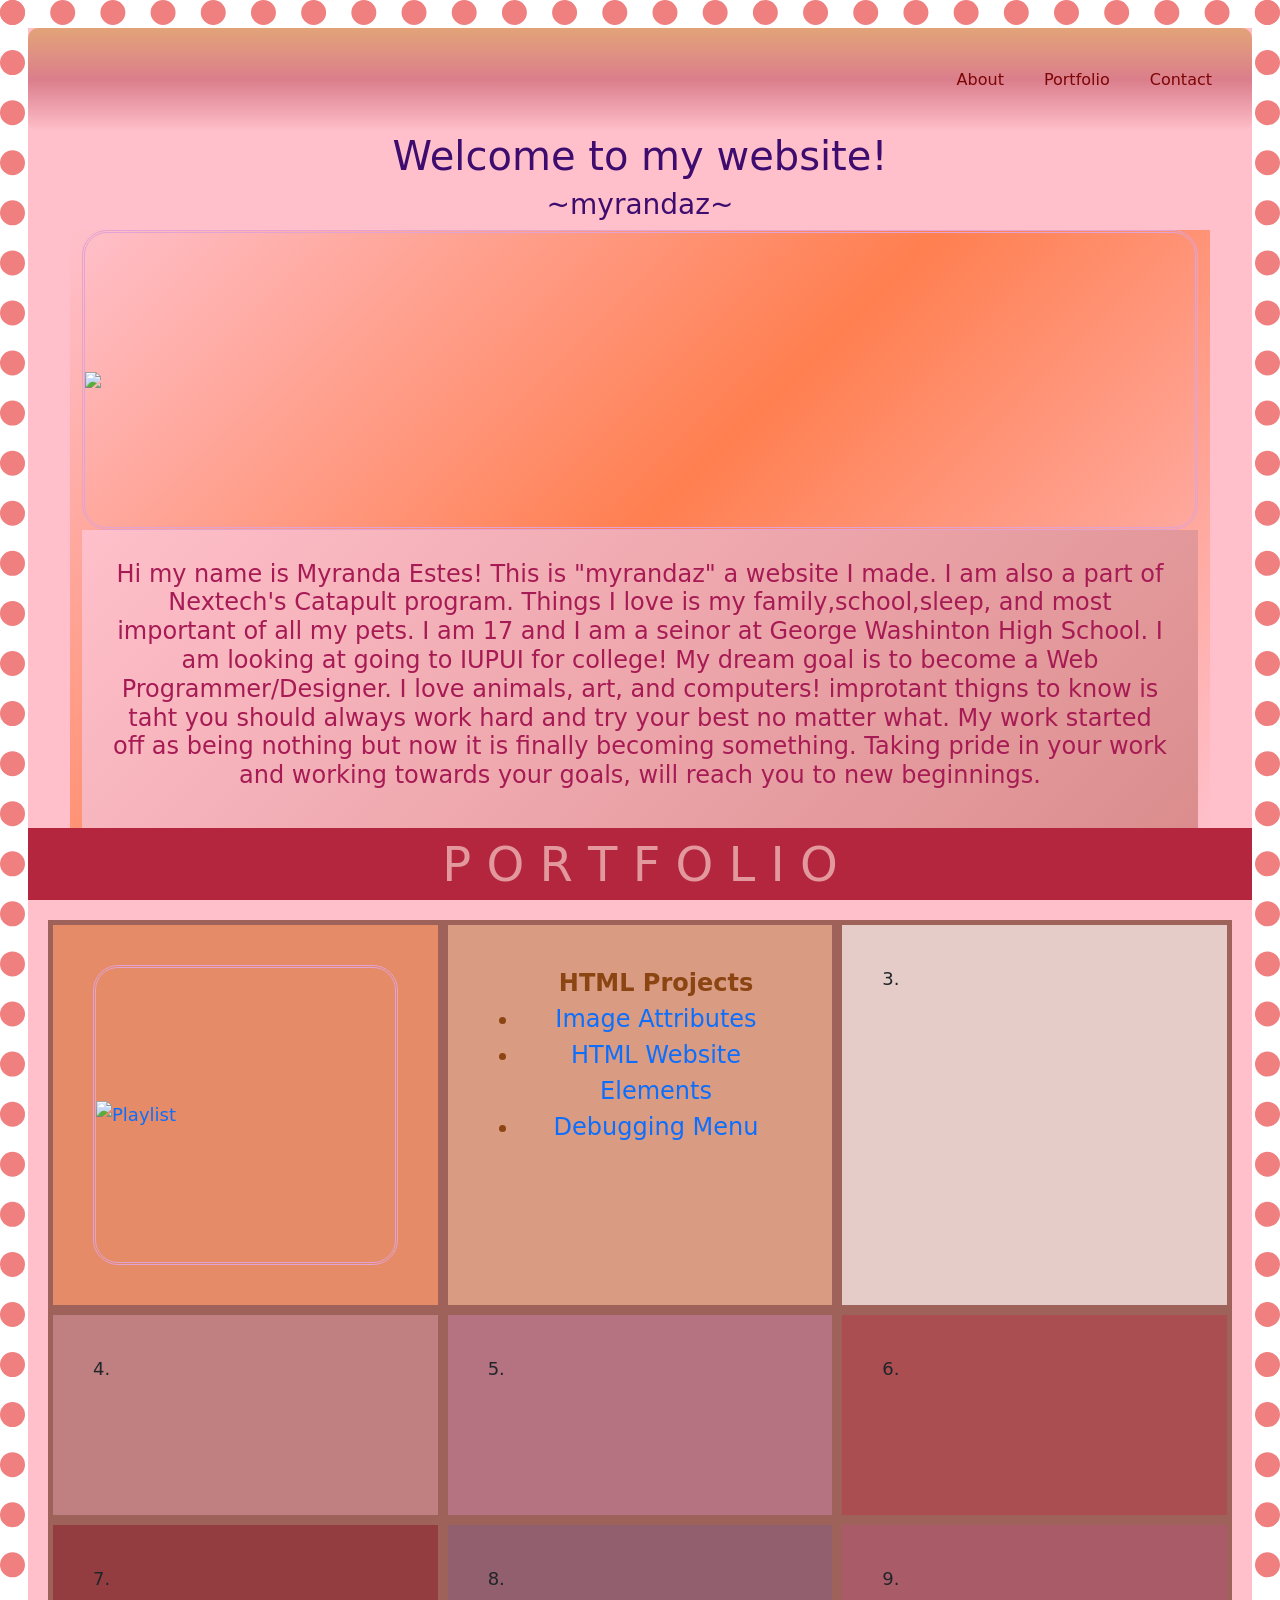
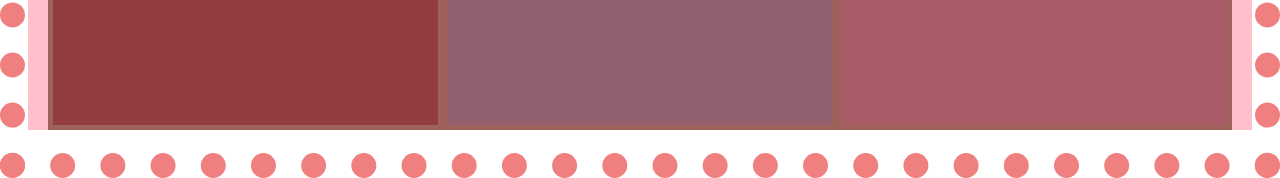
==== home.html @ a540222f "enter" ====
<!DOCTYPE html>
<html>
<head>
    <link rel="stylesheet" href="stylesheet.css">
<title>myrandaz</title>
<link rel = "icon" href = 
"https://i.imgur.com/0Gl696s.png" 
        type = "image/x-icon">
        <link href="https://cdn.jsdelivr.net/npm/bootstrap@5.0.2/dist/css/bootstrap.min.css" rel="stylesheet" integrity="sha384-EVSTQN3/azprG1Anm3QDgpJLIm9Nao0Yz1ztcQTwFspd3yD65VohhpuuCOmLASjC" crossorigin="anonymous">
        <style>A {text-decoration: none;} </style>
      </head>
<body>
  <div class="background">
    <div class="home-page">
      <nav>
        <a href="#about"><div class="header-words">About</div></a>
        <a href="#portfolio"><div class="header-words">Portfolio</div></a>
        <a href="#contact"><div class="header-words">Contact</div></a>
       </nav>
    <h1>Welcome to my website!</h1>
    <h3>~myrandaz~</h3>
        
      </div>

        <div class="container">
    
              <img src="https://i.imgur.com/tkz9PVh.jpg">
              <div class="text">
              <h4> Hi my name is Myranda Estes! This is "myrandaz" a website I made. 
                I am also a part of Nextech's Catapult program.
                Things I love is my family,school,sleep, and most important of all my pets. 
                I am 17 and I am a seinor at George Washinton High School. I am looking at going to IUPUI for college!
                My dream goal is to become a Web Programmer/Designer.
                I love animals, art, and computers!  improtant thigns to know is taht you should always work hard and try your best no matter what. 
              My work started off as being nothing but now it is finally becoming something. Taking pride in your work and working towards your goals, will reach you to new beginnings. </h4>
              </div>
              </div>
              </div>
      <div class="portfolio-section">
        <p>P O R T F O L I O</p>
        <div class="container-two">
          <div class="cell cell-1">
            <a href="https://www.youtube.com/watch?v=lTRiuFIWV54">
        <img alt="Playlist"src="https://i.imgur.com/UsMR8PT.jpg" >
            </a>
        </div>
          <div class="cell cell-2"> 
            <ul> <strong>HTML Projects</strong>

          <li>
            <a href="https://popcode.org/?snapshot=5f366d63-79a5-435c-89af-bb732b72ad87">
          Image Attributes</a>
          </li>

          <li>
            <a href="https://popcode.org/?snapshot=3b68b426-7062-4f3c-b532-d3f1c673c857">
            HTML Website Elements
            </a>
          </li>
          
          <li>
            <a href="https://popcode.org/?snapshot=555b7c1c-8a3a-4cf8-95a5-269b39387d71">Debugging Menu

            </a>
          </li>
        </ul>

        </div>
          <div class="cell cell-3">3.

        </div>
          <div class="cell cell-4">4.

        </div>
          <div class="cell cell-5">5.

        </div>
          <div class="cell cell-6">6.

        </div>
          <div class="cell cell-7">7.

        </div>
          <div class="cell cell-8">8.

        </div>
          <div class="cell cell-9">9.

          </div> 
        </div>
      </div>
      
</body>

</html>
---- stylesheet.css ----
html{
  background-image: url("https://i.imgur.com/crQ7R1w.jpg");
  margin: 0px;
  padding: 3px;
  border: 25px dotted lightcoral;
}
.background{
  background-color:pink ;
}
.home-page {
    text-align: center;
    background-color: pink;
    color: rgb(61, 12, 110);
}
.header-words{
  margin:20px;
  color:rgb(124, 6, 6);
}
nav{
  display:flex;
  justify-content:flex-end;
  padding: 20px;
  border-radius: 10px;
  background-image: linear-gradient(rgb(226, 163, 120), rgb(219, 126, 140), pink);
}
.container {
    width: 700px;
    background-image: linear-gradient(315deg, pink , coral ,pink);
}
.container-two {
  height: 90vh;
  margin: 20px;
  display: grid;
  grid-template-columns: 1fr 1fr 1fr;
  grid-template-rows: 1fr 1fr 1fr;
}
p{
  background-color: rgb(180, 38, 61);
  text-align: center;
  color: #e2989c;
  font-size: xxx-large;
}
.cell {
  font-size: large;
  text-align: left;
  padding: 40px;
}
  .text {
    color: rgb(167, 27, 85);
    padding: 30px;
    background-image: linear-gradient(315deg, #db8d8d ,pink );
    background-size: 100% ;
}
ul{
  font-size: x-large;
  color: saddlebrown;
}
li{
  color: saddlebrown;
}
h4{
    text-align: center;
  }
a{
  color: saddlebrown;
  }
img{
  height: 300px;
  top: 60%;
  margin-left: auto;
  margin-right: auto;
  display: block;
  align-content: center;
  border-radius: 25px;
  border: 3px double #e2a2d2;
}
.cell-1{
  background-color: rgb(230, 139, 103);
  border: 5px solid #9e625b;
}
.cell-2{
  background-color: #d99b82;
  border: 5px solid #9e625b;
  text-align:center;
}
  .cell-3{
  background-color: #e5ccc9;
  border: 5px solid #9e625b;
}
.cell-4{
  background-color: #c08081;
  border: 5px solid #9e625b;
}
.cell-5{
  background-color: #b57281;
  border: 5px solid #9e625b;
}
.cell-6{
  background-color: #ab4e52;
  border: 5px solid #9e625b;
}
.cell-7{
  background-color: #933d41;
  border: 5px solid #9e625b;
}
.cell-8{
  background-color: #915f6d;
  border: 5px solid #9e625b;
}
.cell-9{
  background-color: #a95c68;
  border: 5px solid #9e625b;
}
.portfolio-section{
  background-color:pink;
}
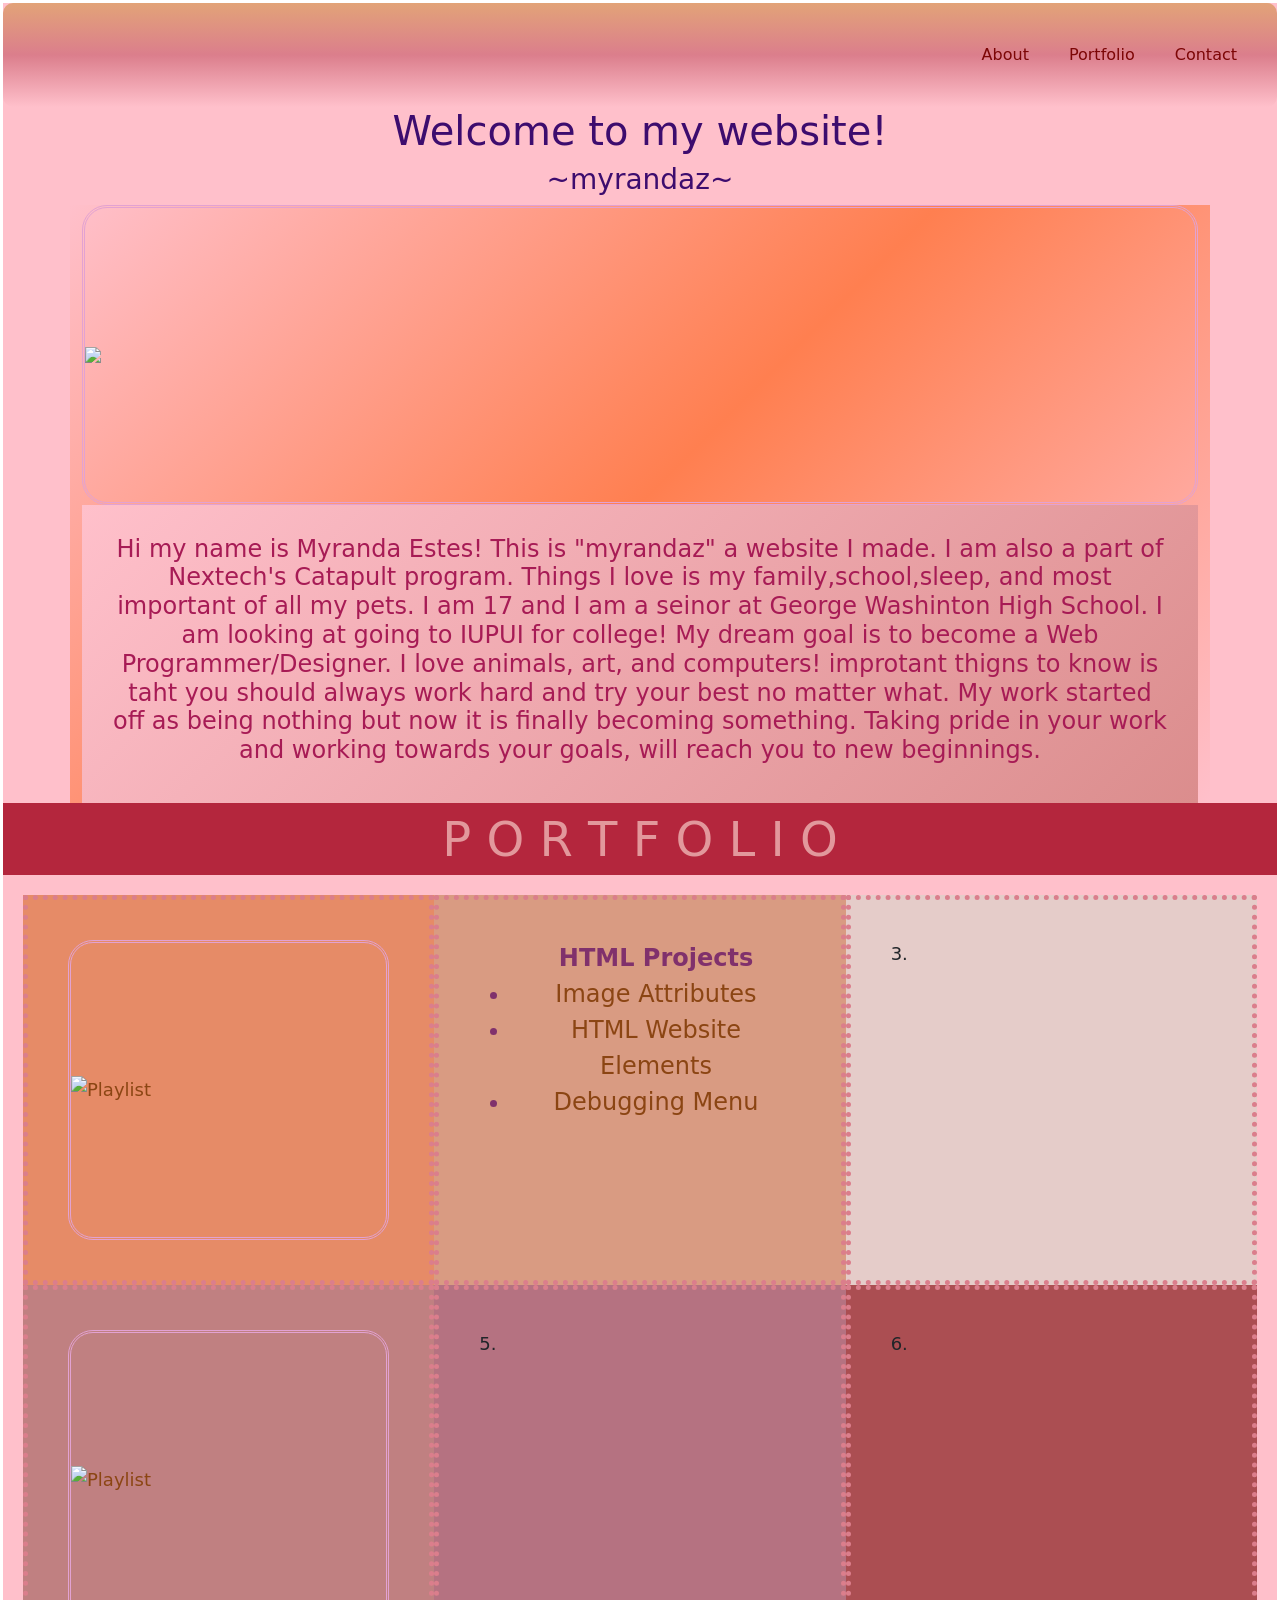
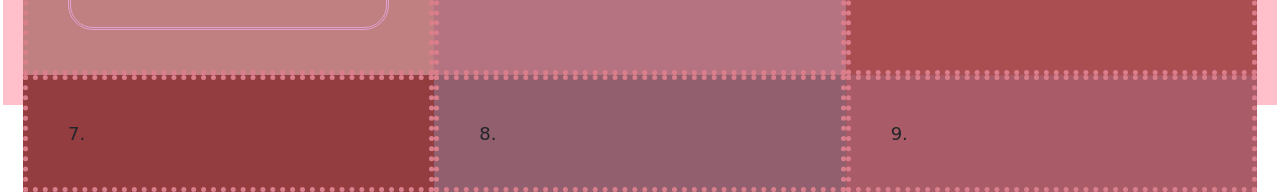
==== commit dc780c4a: "mainhtml" ====
--- a/home.html
+++ b/home.html
@@ -48,8 +48,7 @@
             <ul> <strong>HTML Projects</strong>
 
           <li>
-            <a href="https://popcode.org/?snapshot=5f366d63-79a5-435c-89af-bb732b72ad87">
-          Image Attributes</a>
+            <a href="https://popcode.org/?snapshot=5f366d63-79a5-435c-89af-bb732b72ad87">Image Attributes</a>
           </li>
 
           <li>
@@ -59,18 +58,21 @@
           </li>
           
           <li>
-            <a href="https://popcode.org/?snapshot=555b7c1c-8a3a-4cf8-95a5-269b39387d71">Debugging Menu
-
+            <a href="https://popcode.org/?snapshot=555b7c1c-8a3a-4cf8-95a5-269b39387d71">
+              Debugging Menu
             </a>
           </li>
+
         </ul>
 
         </div>
           <div class="cell cell-3">3.
 
         </div>
-          <div class="cell cell-4">4.
-
+          <div class="cell cell-4">
+            <a href="https://www.wrtv.com/news/working-for-you/west-side-neighborhood-clean-up-creates-pride?fbclid=IwAR2rVMX3-sv6-cWWGyT386QZzLonMWRMFLPQmi3bIcJMhSF-bCCXNyaGbOM">
+              <img alt="Playlist"src="https://i.imgur.com/iUW0lAx.jpg">
+            </a>
         </div>
           <div class="cell cell-5">5.
 
--- a/stylesheet.css
+++ b/stylesheet.css
@@ -1,8 +1,7 @@
-html{
+body{
   background-image: url("https://i.imgur.com/crQ7R1w.jpg");
   margin: 0px;
   padding: 3px;
-  border: 25px dotted lightcoral;
 }
 .background{
   background-color:pink ;
@@ -21,6 +20,7 @@
   justify-content:flex-end;
   padding: 20px;
   border-radius: 10px;
+  text-decoration: violet;
   background-image: linear-gradient(rgb(226, 163, 120), rgb(219, 126, 140), pink);
 }
 .container {
@@ -53,17 +53,18 @@
 }
 ul{
   font-size: x-large;
-  color: saddlebrown;
-}
-li{
-  color: saddlebrown;
+  color:#80316c
 }
 h4{
     text-align: center;
-  }
-a{
+}
+a:any-link{
   color: saddlebrown;
-  }
+}
+a:hover {
+  background-color: rgb(145, 94, 179);
+  text-decoration: none;
+}
 img{
   height: 300px;
   top: 60%;
@@ -76,40 +77,40 @@
 }
 .cell-1{
   background-color: rgb(230, 139, 103);
-  border: 5px solid #9e625b;
+  border: 5px dotted rgb(219, 126, 140);
 }
 .cell-2{
   background-color: #d99b82;
-  border: 5px solid #9e625b;
+  border: 5px dotted rgb(219, 126, 140);
   text-align:center;
 }
   .cell-3{
   background-color: #e5ccc9;
-  border: 5px solid #9e625b;
+  border: 5px dotted rgb(219, 126, 140);
 }
 .cell-4{
   background-color: #c08081;
-  border: 5px solid #9e625b;
+  border: 5px dotted rgb(219, 126, 140);
 }
 .cell-5{
   background-color: #b57281;
-  border: 5px solid #9e625b;
+  border: 5px dotted rgb(219, 126, 140);
 }
 .cell-6{
   background-color: #ab4e52;
-  border: 5px solid #9e625b;
+  border: 5px dotted rgb(219, 126, 140);
 }
 .cell-7{
   background-color: #933d41;
-  border: 5px solid #9e625b;
+  border: 5px dotted rgb(219, 126, 140);
 }
 .cell-8{
   background-color: #915f6d;
-  border: 5px solid #9e625b;
+  border: 5px dotted rgb(219, 126, 140);
 }
 .cell-9{
   background-color: #a95c68;
-  border: 5px solid #9e625b;
+  border: 5px dotted rgb(219, 126, 140);
 }
 .portfolio-section{
   background-color:pink;
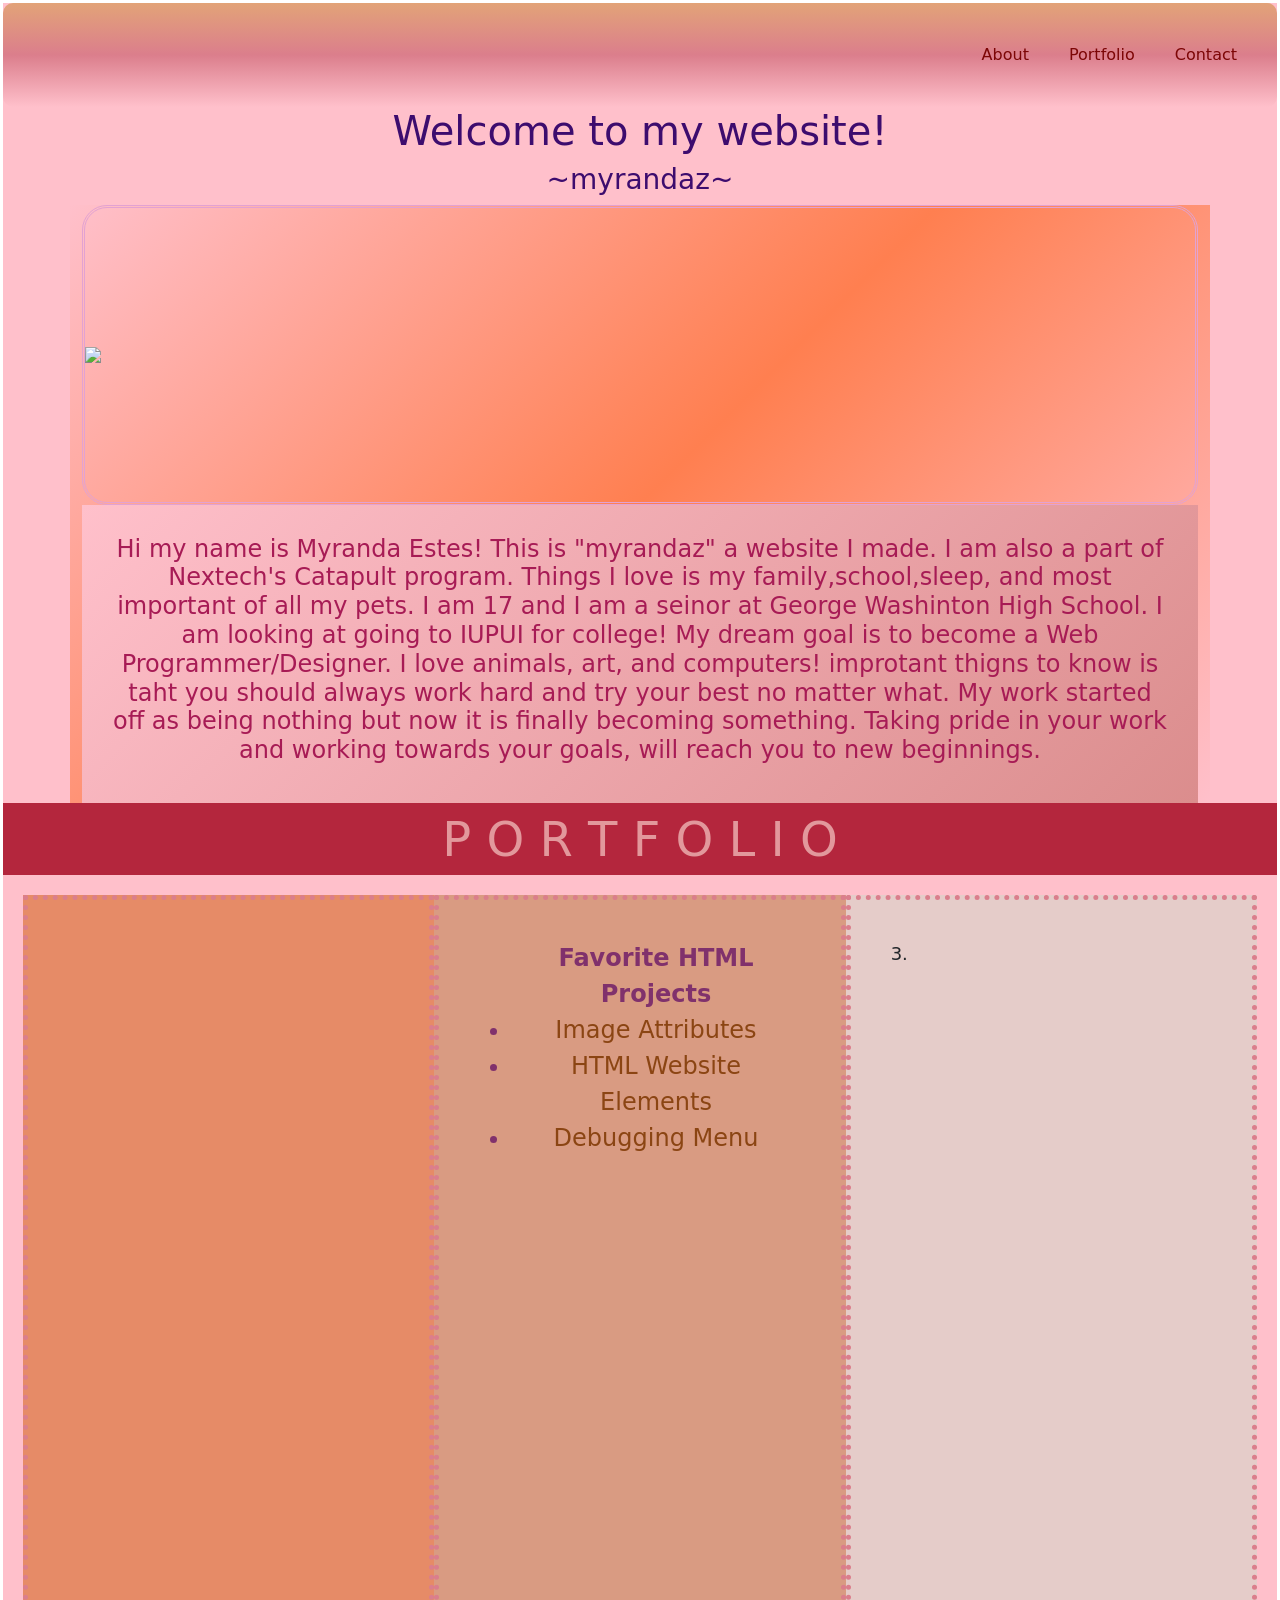
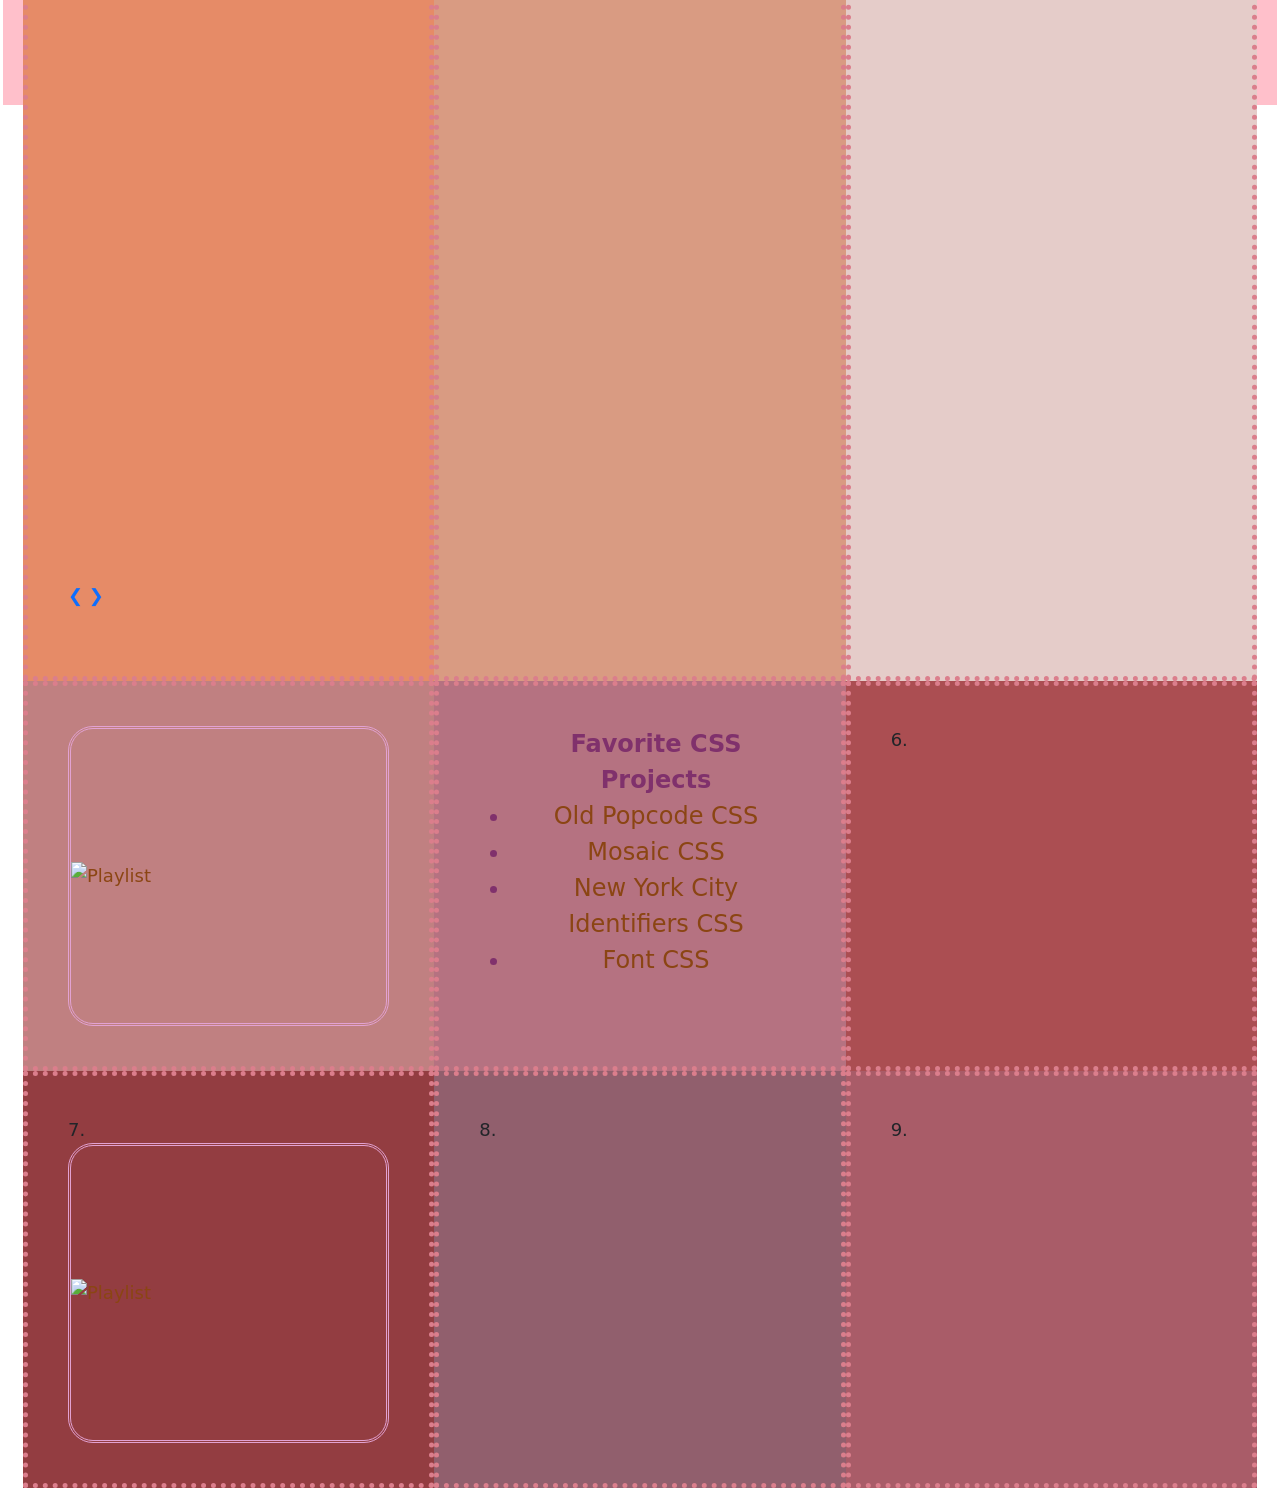
==== commit 14ffcd41: "enter htmlchange" ====
--- a/home.html
+++ b/home.html
@@ -40,12 +40,42 @@
         <p>P O R T F O L I O</p>
         <div class="container-two">
           <div class="cell cell-1">
-            <a href="https://www.youtube.com/watch?v=lTRiuFIWV54">
-        <img alt="Playlist"src="https://i.imgur.com/UsMR8PT.jpg" >
-            </a>
+            <div class="slideshow-container">
+
+              <!-- Full-width images with number and caption text -->
+              <div class="mySlides fade">
+                <div class="numbertext">1 / 3</div>
+                <img src="img1.jpg" style="width:100%">
+                <div class="text">Caption Text</div>
+              </div>
+            
+              <div class="mySlides fade">
+                <div class="numbertext">2 / 3</div>
+                <img src="img2.jpg" style="width:100%">
+                <div class="text">Caption Two</div>
+              </div>
+            
+              <div class="mySlides fade">
+                <div class="numbertext">3 / 3</div>
+                <img src="img3.jpg" style="width:100%">
+                <div class="text">Caption Three</div>
+              </div>
+            
+              <!-- Next and previous buttons -->
+              <a class="prev" onclick="plusSlides(-1)">&#10094;</a>
+              <a class="next" onclick="plusSlides(1)">&#10095;</a>
+            </div>
+            <br>
+            
+            <!-- The dots/circles -->
+            <div style="text-align:center">
+              <span class="dot" onclick="currentSlide(1)"></span>
+              <span class="dot" onclick="currentSlide(2)"></span>
+              <span class="dot" onclick="currentSlide(3)"></span>
+            </div>
         </div>
           <div class="cell cell-2"> 
-            <ul> <strong>HTML Projects</strong>
+            <ul> <strong>Favorite HTML Projects</strong>
 
           <li>
             <a href="https://popcode.org/?snapshot=5f366d63-79a5-435c-89af-bb732b72ad87">Image Attributes</a>
@@ -74,14 +104,40 @@
               <img alt="Playlist"src="https://i.imgur.com/iUW0lAx.jpg">
             </a>
         </div>
-          <div class="cell cell-5">5.
+          <div class="cell cell-5">
+              <ul> <strong>Favorite CSS Projects</strong>
+                <li>
+                    <a href="https://popcode.org/?snapshot=2b7e457d-1fcf-4eeb-ac23-b83a24b06d74">
+                    Old Popcode CSS
+                    </a>
+                </li>
 
+                <li>
+                  <a href="https://popcode.org/?snapshot=2311f643-0441-4799-bd4c-a7e14646da7b">
+                 Mosaic CSS
+                  </a>
+              </li>
+
+              <li>
+                <a href="https://popcode.org/?snapshot=5b7a7b02-9d25-4a9b-92ea-149fbff89348">
+               New York City Identifiers CSS
+                </a>
+            </li>
+
+            <li>
+              <a href="https://popcode.org/?snapshot=49654321-8aa4-461d-ac43-d5d2646a3ad9">
+             Font CSS
+              </a>
+          </li>
+              </ul>
         </div>
           <div class="cell cell-6">6.
 
         </div>
           <div class="cell cell-7">7.
-
+            <a href="https://www.youtube.com/watch?v=lTRiuFIWV54">
+              <img alt="Playlist"src="https://i.imgur.com/UsMR8PT.jpg" >
+                  </a>
         </div>
           <div class="cell cell-8">8.
 
--- a/stylesheet.css
+++ b/stylesheet.css
@@ -95,6 +95,7 @@
 .cell-5{
   background-color: #b57281;
   border: 5px dotted rgb(219, 126, 140);
+  text-align:center;
 }
 .cell-6{
   background-color: #ab4e52;
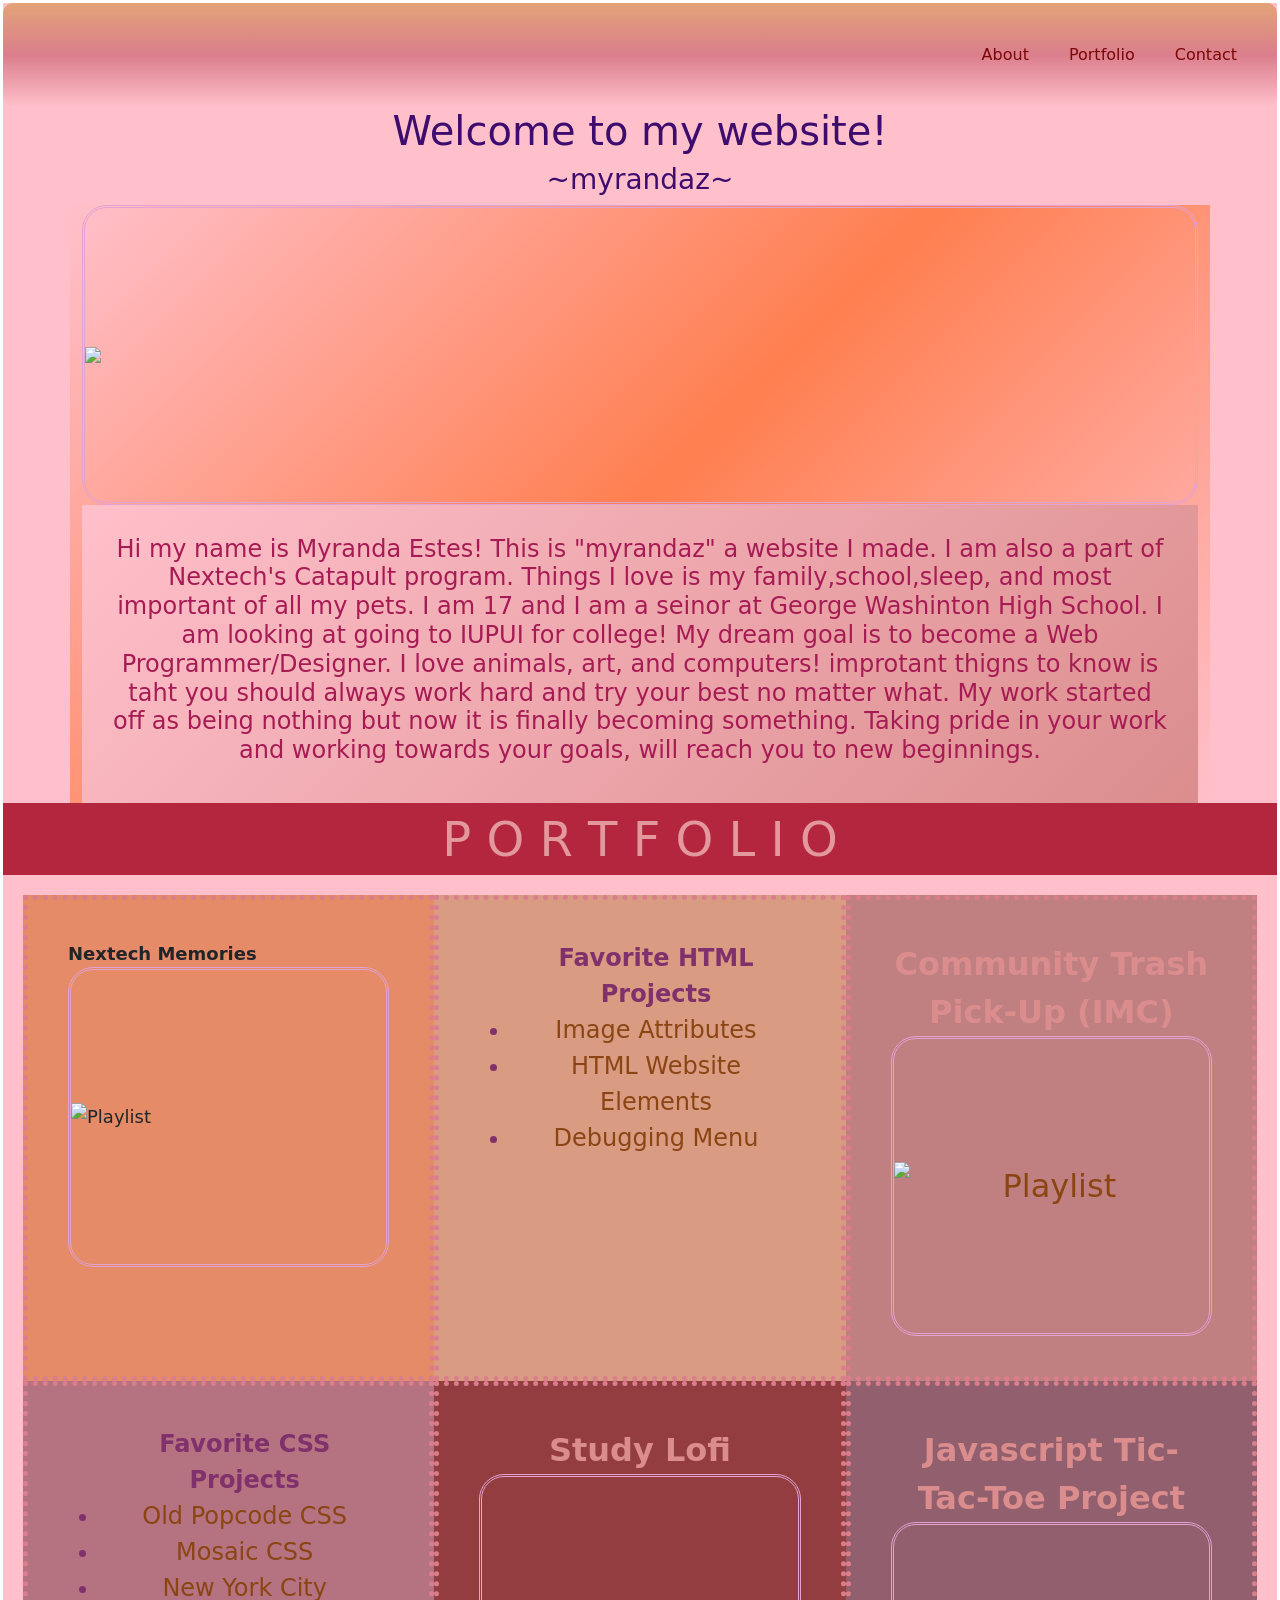
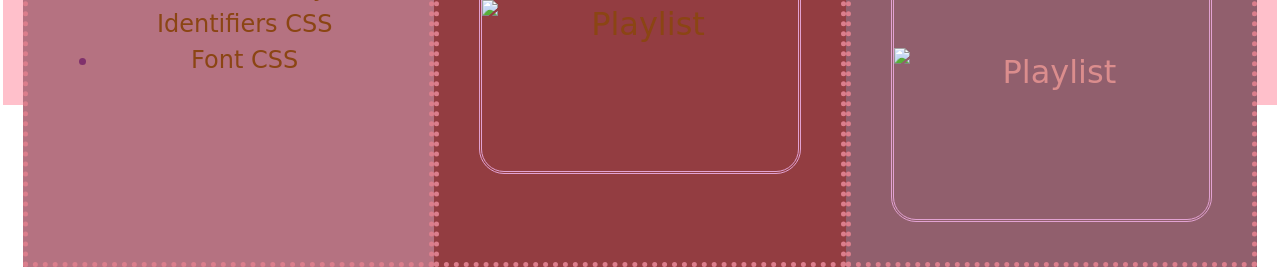
==== commit 285274d3: "html" ====
--- a/home.html
+++ b/home.html
@@ -40,39 +40,8 @@
         <p>P O R T F O L I O</p>
         <div class="container-two">
           <div class="cell cell-1">
-            <div class="slideshow-container">
-
-              <!-- Full-width images with number and caption text -->
-              <div class="mySlides fade">
-                <div class="numbertext">1 / 3</div>
-                <img src="img1.jpg" style="width:100%">
-                <div class="text">Caption Text</div>
-              </div>
-            
-              <div class="mySlides fade">
-                <div class="numbertext">2 / 3</div>
-                <img src="img2.jpg" style="width:100%">
-                <div class="text">Caption Two</div>
-              </div>
-            
-              <div class="mySlides fade">
-                <div class="numbertext">3 / 3</div>
-                <img src="img3.jpg" style="width:100%">
-                <div class="text">Caption Three</div>
-              </div>
-            
-              <!-- Next and previous buttons -->
-              <a class="prev" onclick="plusSlides(-1)">&#10094;</a>
-              <a class="next" onclick="plusSlides(1)">&#10095;</a>
-            </div>
-            <br>
-            
-            <!-- The dots/circles -->
-            <div style="text-align:center">
-              <span class="dot" onclick="currentSlide(1)"></span>
-              <span class="dot" onclick="currentSlide(2)"></span>
-              <span class="dot" onclick="currentSlide(3)"></span>
-            </div>
+            <strong>Nextech Memories</strong>
+            <img alt="Playlist"src="https://i.imgur.com/I9k0MIu.jpg" >
         </div>
           <div class="cell cell-2"> 
             <ul> <strong>Favorite HTML Projects</strong>
@@ -94,12 +63,11 @@
           </li>
 
         </ul>
-
+         
         </div>
-          <div class="cell cell-3">3.
-
-        </div>
+          
           <div class="cell cell-4">
+            <strong>Community Trash Pick-Up (IMC)</strong>
             <a href="https://www.wrtv.com/news/working-for-you/west-side-neighborhood-clean-up-creates-pride?fbclid=IwAR2rVMX3-sv6-cWWGyT386QZzLonMWRMFLPQmi3bIcJMhSF-bCCXNyaGbOM">
               <img alt="Playlist"src="https://i.imgur.com/iUW0lAx.jpg">
             </a>
@@ -130,21 +98,21 @@
               </a>
           </li>
               </ul>
+              
         </div>
-          <div class="cell cell-6">6.
-
-        </div>
-          <div class="cell cell-7">7.
+          
+          <div class="cell cell-7">
+            <strong>Study Lofi</strong>
             <a href="https://www.youtube.com/watch?v=lTRiuFIWV54">
               <img alt="Playlist"src="https://i.imgur.com/UsMR8PT.jpg" >
                   </a>
         </div>
-          <div class="cell cell-8">8.
-
+          <div class="cell cell-8">
+            <strong>Javascript Tic-Tac-Toe Project</strong>
+            <a href="https://popcode.org/?snapshot=aabe8593-0fe8-4438-9279-90ff80170da2"></a>
+              <img alt="Playlist"src="https://i.imgur.com/XIFmCCR.jpg" >
         </div>
-          <div class="cell cell-9">9.
-
-          </div> 
+          
         </div>
       </div>
       
--- a/stylesheet.css
+++ b/stylesheet.css
@@ -84,35 +84,35 @@
   border: 5px dotted rgb(219, 126, 140);
   text-align:center;
 }
-  .cell-3{
-  background-color: #e5ccc9;
-  border: 5px dotted rgb(219, 126, 140);
-}
 .cell-4{
   background-color: #c08081;
   border: 5px dotted rgb(219, 126, 140);
+  text-align:center;
+  font-size:xx-large;
+  color:#db8d8d;
 }
 .cell-5{
   background-color: #b57281;
   border: 5px dotted rgb(219, 126, 140);
   text-align:center;
-}
-.cell-6{
-  background-color: #ab4e52;
-  border: 5px dotted rgb(219, 126, 140);
+order: 5px dotted rgb(219, 126, 140);
 }
 .cell-7{
   background-color: #933d41;
   border: 5px dotted rgb(219, 126, 140);
+  text-align:center;
+  font-size:xx-large;
+  color:#db8d8d;
 }
 .cell-8{
   background-color: #915f6d;
   border: 5px dotted rgb(219, 126, 140);
+  text-align:center;
+  font-size:xx-large;
+  color:#db8d8d;
+
 }
-.cell-9{
-  background-color: #a95c68;
-  border: 5px dotted rgb(219, 126, 140);
-}
+
 .portfolio-section{
   background-color:pink;
 }
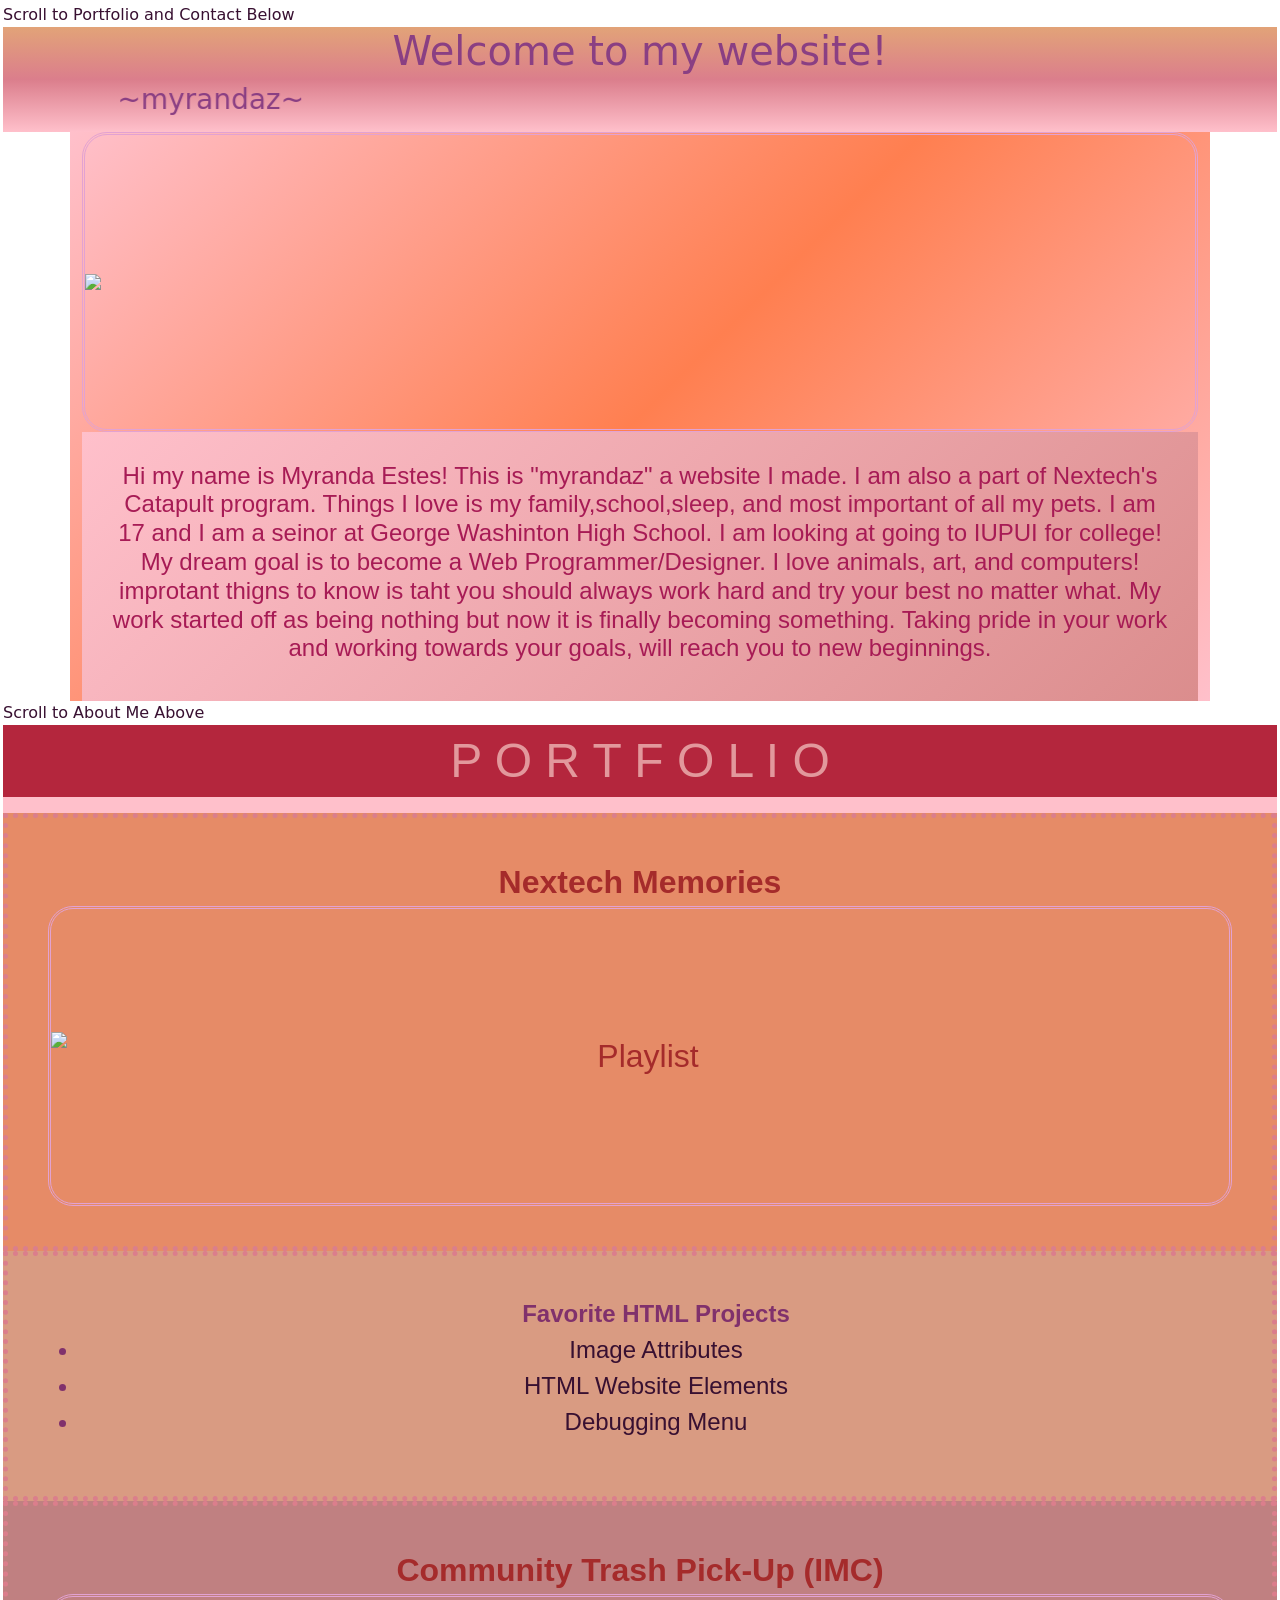
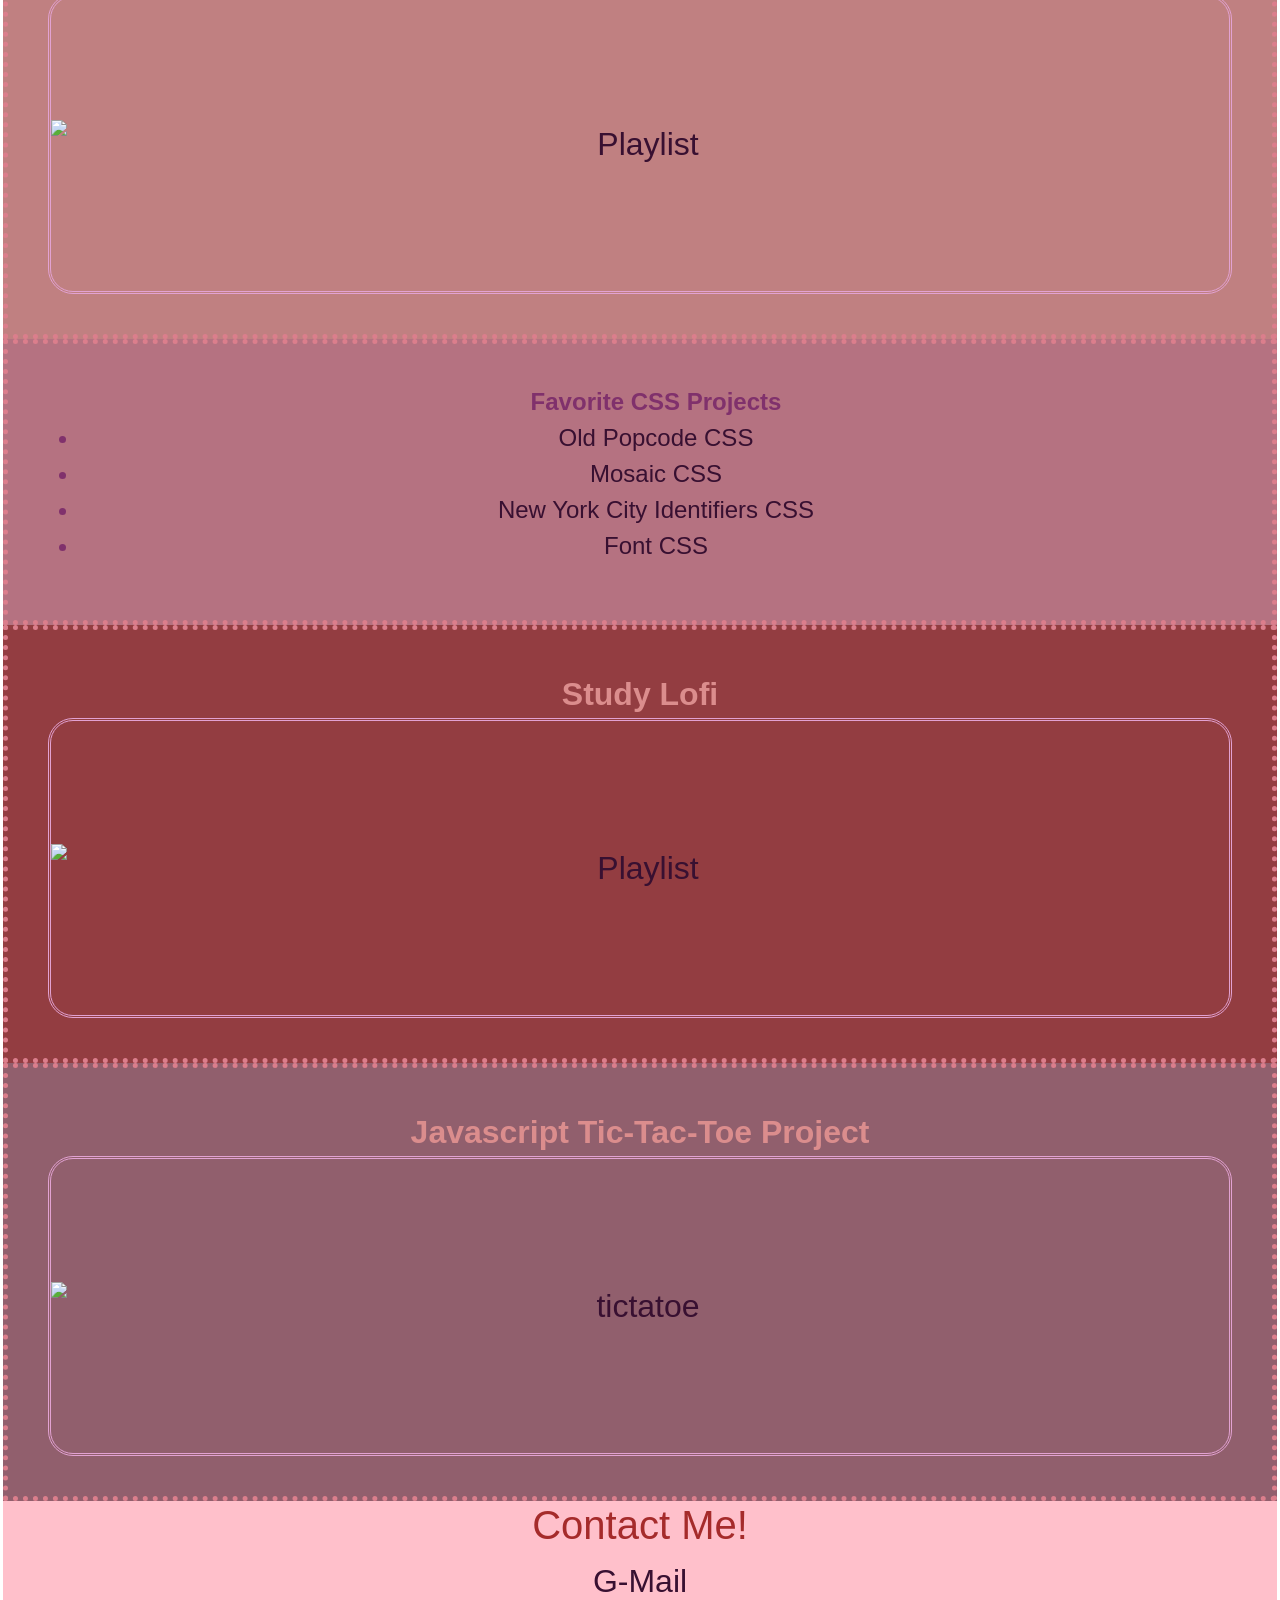
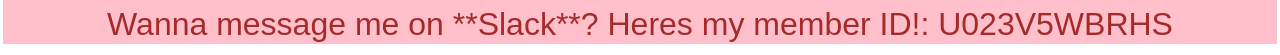
==== commit b8cf23d0: "FinalComitt" ====
--- a/home.html
+++ b/home.html
@@ -10,18 +10,14 @@
         <style>A {text-decoration: none;} </style>
       </head>
 <body>
+<div class="main" id="section1">
+  <a href="#section2">Scroll to Portfolio and Contact Below</a>
   <div class="background">
     <div class="home-page">
-      <nav>
-        <a href="#about"><div class="header-words">About</div></a>
-        <a href="#portfolio"><div class="header-words">Portfolio</div></a>
-        <a href="#contact"><div class="header-words">Contact</div></a>
-       </nav>
     <h1>Welcome to my website!</h1>
-    <h3>~myrandaz~</h3>
-        
+    <marquee behavior="scroll" direction="right" scrollamount="12"><h3>~myrandaz~</h3></marquee>
+  </div>
       </div>
-
         <div class="container">
     
               <img src="https://i.imgur.com/tkz9PVh.jpg">
@@ -33,12 +29,14 @@
                 My dream goal is to become a Web Programmer/Designer.
                 I love animals, art, and computers!  improtant thigns to know is taht you should always work hard and try your best no matter what. 
               My work started off as being nothing but now it is finally becoming something. Taking pride in your work and working towards your goals, will reach you to new beginnings. </h4>
+                  </div>
+                </div>
               </div>
-              </div>
-              </div>
+    <div class="main" id="section2">
+      <a href="#section1">Scroll to About Me Above</a>
       <div class="portfolio-section">
         <p>P O R T F O L I O</p>
-        <div class="container-two">
+        <div id="container-two">
           <div class="cell cell-1">
             <strong>Nextech Memories</strong>
             <img alt="Playlist"src="https://i.imgur.com/I9k0MIu.jpg" >
@@ -66,13 +64,13 @@
          
         </div>
           
-          <div class="cell cell-4">
+          <div class="cell cell-3">
             <strong>Community Trash Pick-Up (IMC)</strong>
             <a href="https://www.wrtv.com/news/working-for-you/west-side-neighborhood-clean-up-creates-pride?fbclid=IwAR2rVMX3-sv6-cWWGyT386QZzLonMWRMFLPQmi3bIcJMhSF-bCCXNyaGbOM">
               <img alt="Playlist"src="https://i.imgur.com/iUW0lAx.jpg">
             </a>
         </div>
-          <div class="cell cell-5">
+          <div class="cell cell-4">
               <ul> <strong>Favorite CSS Projects</strong>
                 <li>
                     <a href="https://popcode.org/?snapshot=2b7e457d-1fcf-4eeb-ac23-b83a24b06d74">
@@ -84,37 +82,45 @@
                   <a href="https://popcode.org/?snapshot=2311f643-0441-4799-bd4c-a7e14646da7b">
                  Mosaic CSS
                   </a>
-              </li>
+                </li>
 
-              <li>
+                <li>
                 <a href="https://popcode.org/?snapshot=5b7a7b02-9d25-4a9b-92ea-149fbff89348">
                New York City Identifiers CSS
                 </a>
-            </li>
+                </li>
 
             <li>
               <a href="https://popcode.org/?snapshot=49654321-8aa4-461d-ac43-d5d2646a3ad9">
              Font CSS
               </a>
-          </li>
+             </li>
               </ul>
               
         </div>
           
-          <div class="cell cell-7">
+          <div class="cell cell-5">
             <strong>Study Lofi</strong>
             <a href="https://www.youtube.com/watch?v=lTRiuFIWV54">
               <img alt="Playlist"src="https://i.imgur.com/UsMR8PT.jpg" >
                   </a>
         </div>
-          <div class="cell cell-8">
+          <div class="cell cell-6">
             <strong>Javascript Tic-Tac-Toe Project</strong>
-            <a href="https://popcode.org/?snapshot=aabe8593-0fe8-4438-9279-90ff80170da2"></a>
-              <img alt="Playlist"src="https://i.imgur.com/XIFmCCR.jpg" >
+            <a href="https://popcode.org/?snapshot=5cb12f91-19f5-4723-80b7-a93c39ced034">
+              <img alt="tictatoe"src="https://i.imgur.com/XIFmCCR.jpg">
+              </a>
         </div>
-          
+          <div class="contact">
+            <h1>Contact Me!</h1>
+            <a href="mailto:  myrandaestes2014@gmail.com">
+              G-Mail
+              </a>
+            <h2>Wanna message me on **Slack**? Heres my member ID!: U023V5WBRHS</h2>
+          </div>
         </div>
       </div>
+    </div>
       
 </body>
 
--- a/stylesheet.css
+++ b/stylesheet.css
@@ -1,44 +1,45 @@
 body{
-  background-image: url("https://i.imgur.com/crQ7R1w.jpg");
+  background-image: url("https://i.imgur.com/UAThK3d.jpg");
   margin: 0px;
+  background-size:300px;
   padding: 3px;
+}
+html{
+  scroll-behavior:initial;
 }
 .background{
   background-color:pink ;
 }
 .home-page {
     text-align: center;
-    background-color: pink;
-    color: rgb(61, 12, 110);
+    background-image: linear-gradient(rgb(226, 163, 120), rgb(219, 126, 140), pink);
+    color: rgb(138, 63, 131);
 }
 .header-words{
   margin:20px;
   color:rgb(124, 6, 6);
-}
-nav{
-  display:flex;
-  justify-content:flex-end;
-  padding: 20px;
-  border-radius: 10px;
-  text-decoration: violet;
-  background-image: linear-gradient(rgb(226, 163, 120), rgb(219, 126, 140), pink);
 }
 .container {
     width: 700px;
     background-image: linear-gradient(315deg, pink , coral ,pink);
 }
 .container-two {
-  height: 90vh;
   margin: 20px;
   display: grid;
-  grid-template-columns: 1fr 1fr 1fr;
-  grid-template-rows: 1fr 1fr 1fr;
+  grid-template-columns: fit-content(300px) fit-content(300px) 1fr;
+  box-sizing: border-box;
+  height: 100px;
+  width: 100px;
+  background-color: #915f6d;
+  padding: 10px;
+  
 }
 p{
   background-color: rgb(180, 38, 61);
   text-align: center;
   color: #e2989c;
   font-size: xxx-large;
+  font-family:'Varela Round', sans-serif;
 }
 .cell {
   font-size: large;
@@ -50,6 +51,7 @@
     padding: 30px;
     background-image: linear-gradient(315deg, #db8d8d ,pink );
     background-size: 100% ;
+    font-family:'Varela Round', sans-serif;
 }
 ul{
   font-size: x-large;
@@ -59,7 +61,7 @@
     text-align: center;
 }
 a:any-link{
-  color: saddlebrown;
+  color: rgb(56, 16, 49);
 }
 a:hover {
   background-color: rgb(145, 94, 179);
@@ -78,41 +80,56 @@
 .cell-1{
   background-color: rgb(230, 139, 103);
   border: 5px dotted rgb(219, 126, 140);
+  color:#a52b2b;
+  text-align:center;
+  font-size: xx-large;
+  font-family:'Varela Round', sans-serif;
 }
 .cell-2{
   background-color: #d99b82;
   border: 5px dotted rgb(219, 126, 140);
   text-align:center;
+  font-family:'Varela Round', sans-serif;
 }
-.cell-4{
+.cell-3{
   background-color: #c08081;
   border: 5px dotted rgb(219, 126, 140);
   text-align:center;
   font-size:xx-large;
-  color:#db8d8d;
+  color:#a52b2b;
+  font-family:'Varela Round', sans-serif;
 }
-.cell-5{
+.cell-4{
   background-color: #b57281;
   border: 5px dotted rgb(219, 126, 140);
   text-align:center;
-order: 5px dotted rgb(219, 126, 140);
+  border: 5px dotted rgb(219, 126, 140);
+  font-family:'Varela Round', sans-serif;
 }
-.cell-7{
+.cell-5{
   background-color: #933d41;
   border: 5px dotted rgb(219, 126, 140);
   text-align:center;
   font-size:xx-large;
+  font-family:'Varela Round', sans-serif;
   color:#db8d8d;
 }
-.cell-8{
+.cell-6{
   background-color: #915f6d;
   border: 5px dotted rgb(219, 126, 140);
   text-align:center;
   font-size:xx-large;
   color:#db8d8d;
-
+  font-family:'Varela Round', sans-serif;
 }
 
 .portfolio-section{
   background-color:pink;
+}
+.contact{
+  font-size:xx-large;
+  border: 5px white;
+  text-align: center;
+  font-family: sans-serif;
+  color:#a52b2b;
 }
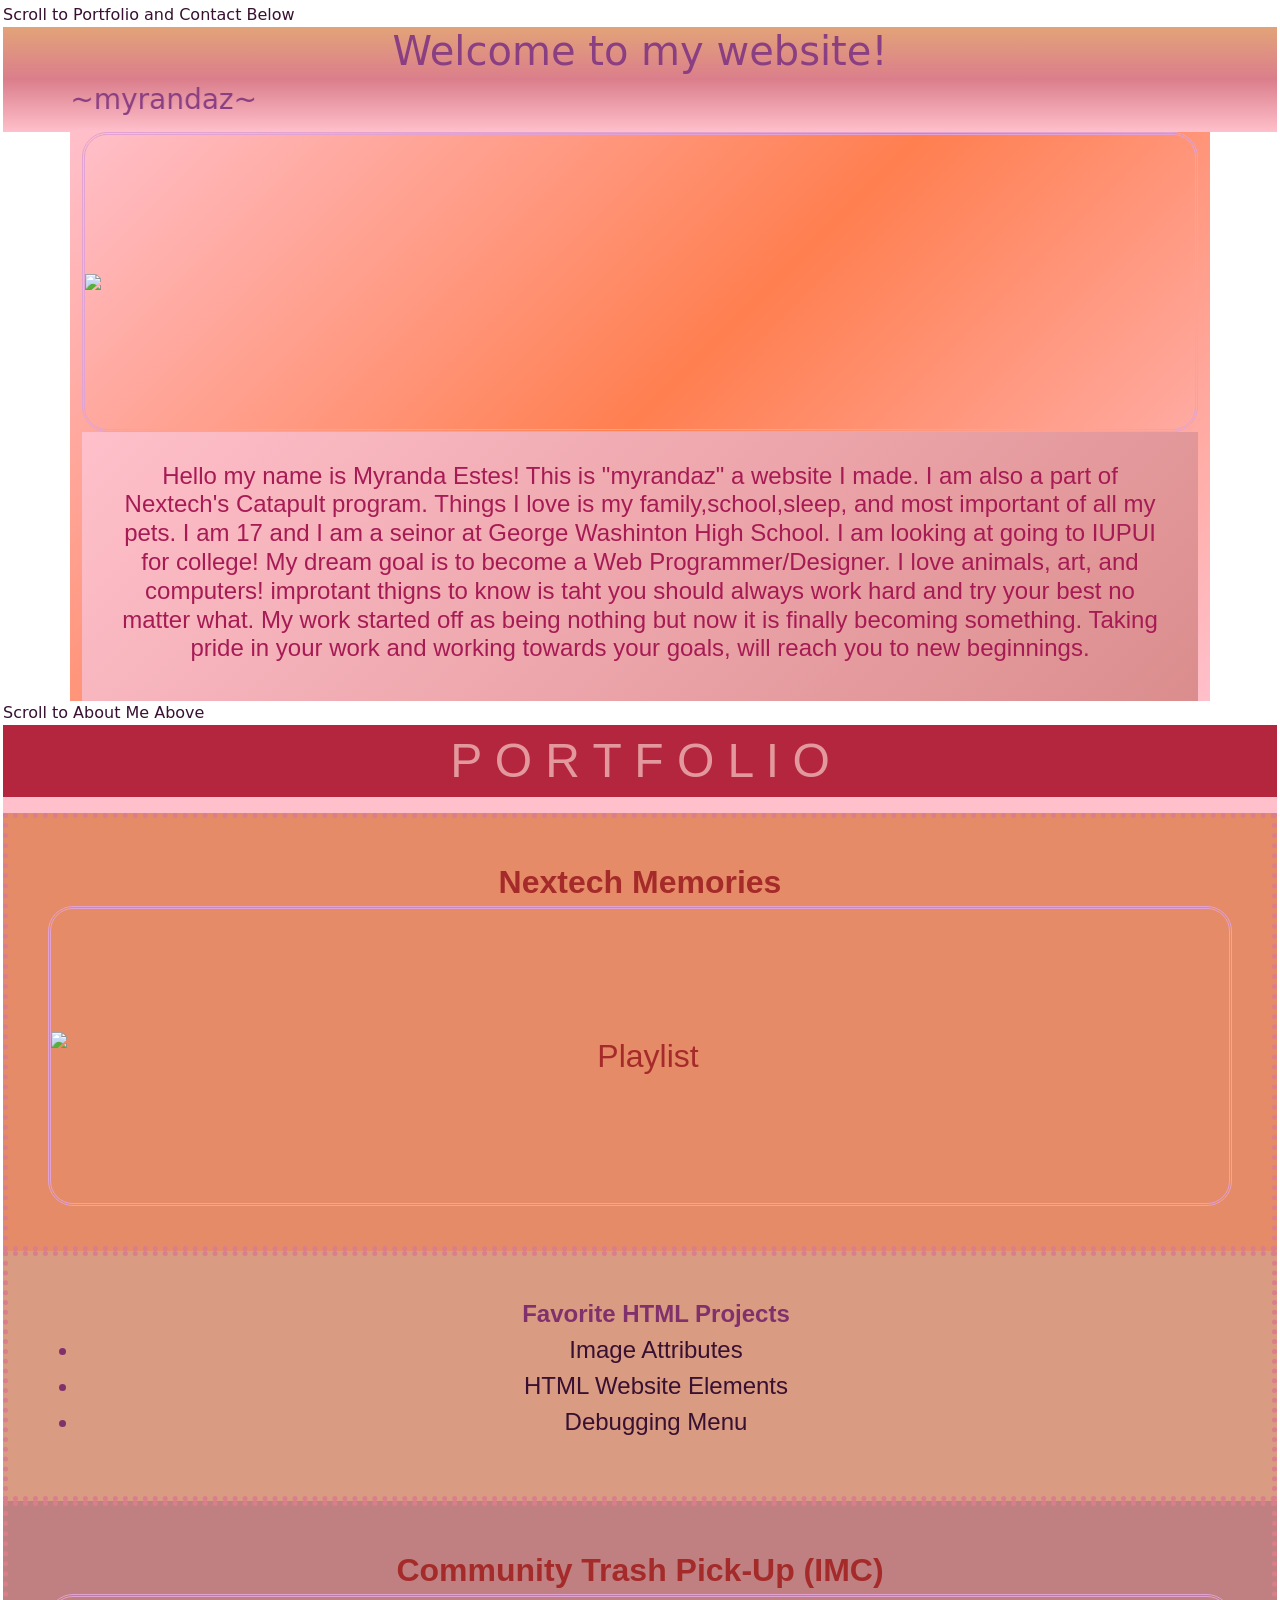
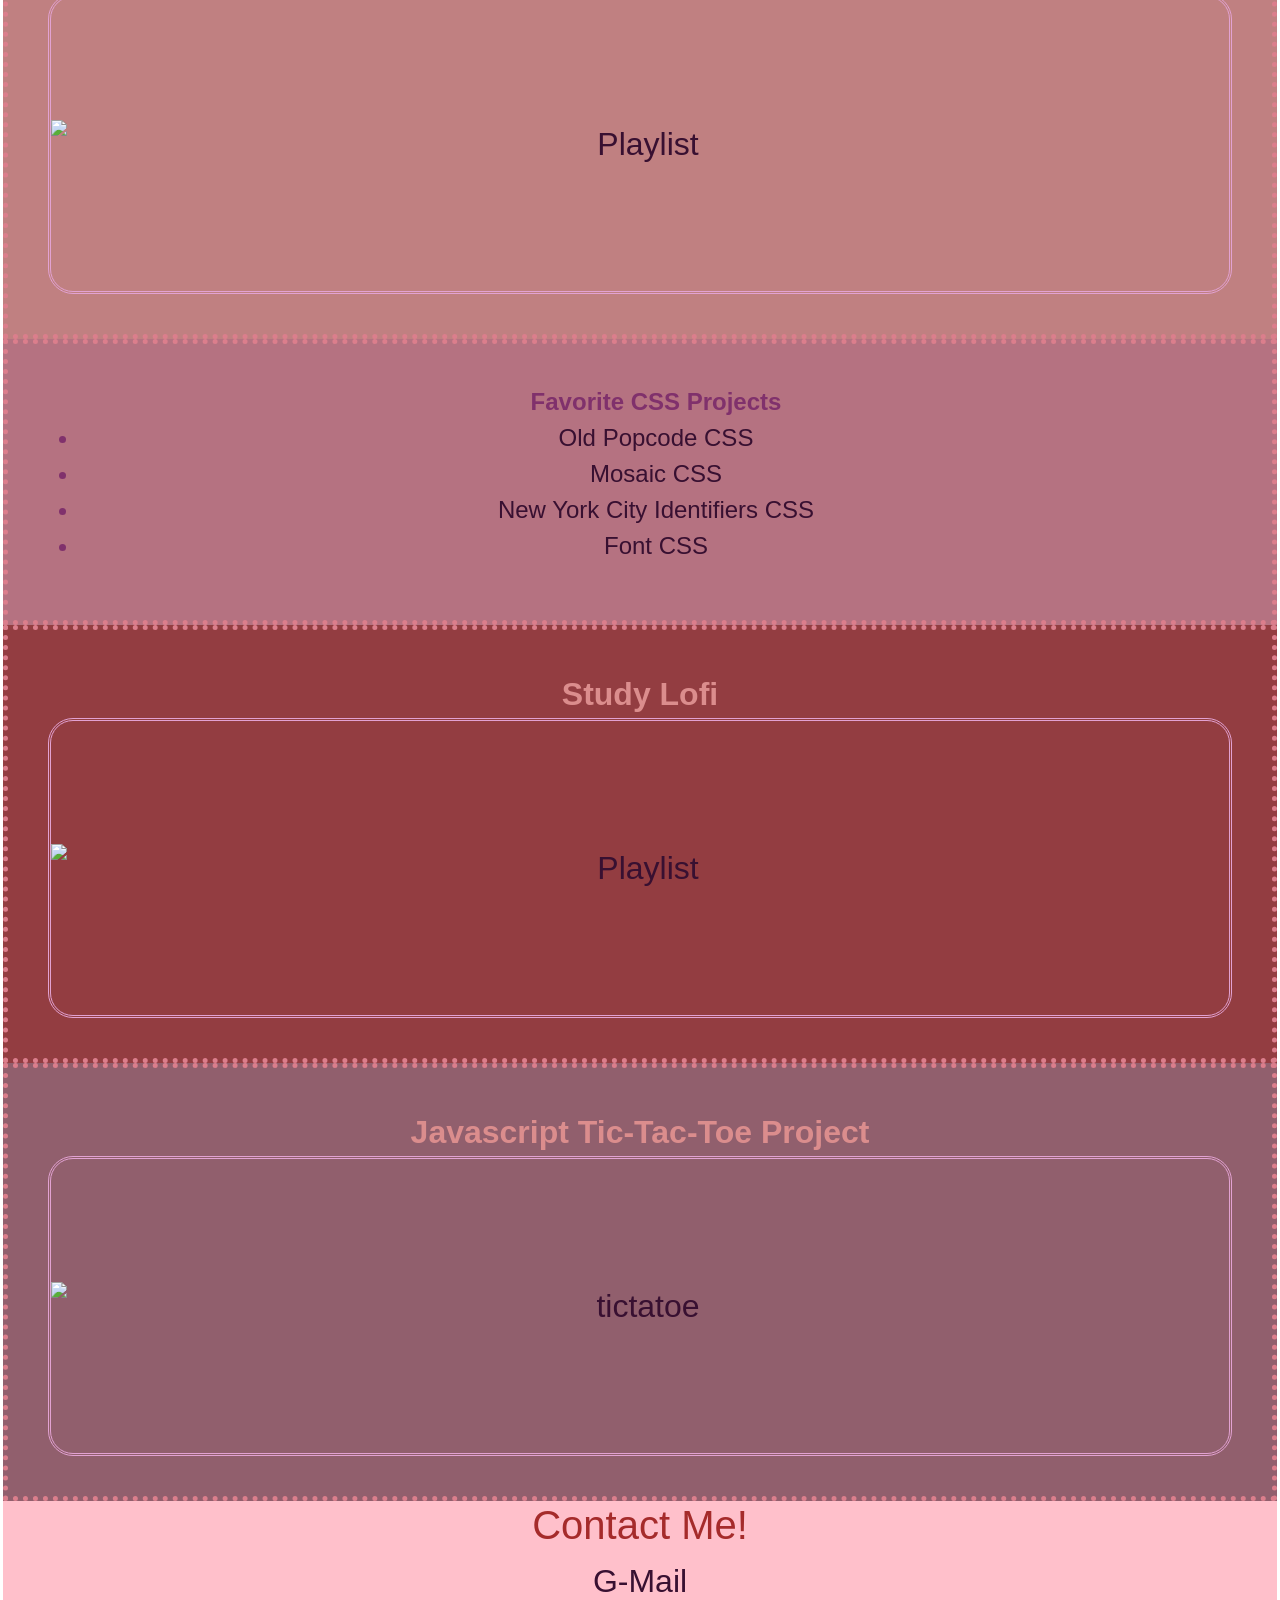
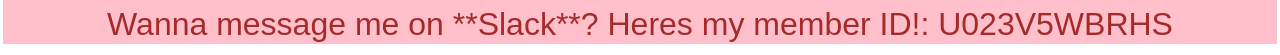
==== commit a30fd4c3: "enter" ====
--- a/home.html
+++ b/home.html
@@ -22,7 +22,7 @@
     
               <img src="https://i.imgur.com/tkz9PVh.jpg">
               <div class="text">
-              <h4> Hi my name is Myranda Estes! This is "myrandaz" a website I made. 
+              <h4> Hello my name is Myranda Estes! This is "myrandaz" a website I made. 
                 I am also a part of Nextech's Catapult program.
                 Things I love is my family,school,sleep, and most important of all my pets. 
                 I am 17 and I am a seinor at George Washinton High School. I am looking at going to IUPUI for college!
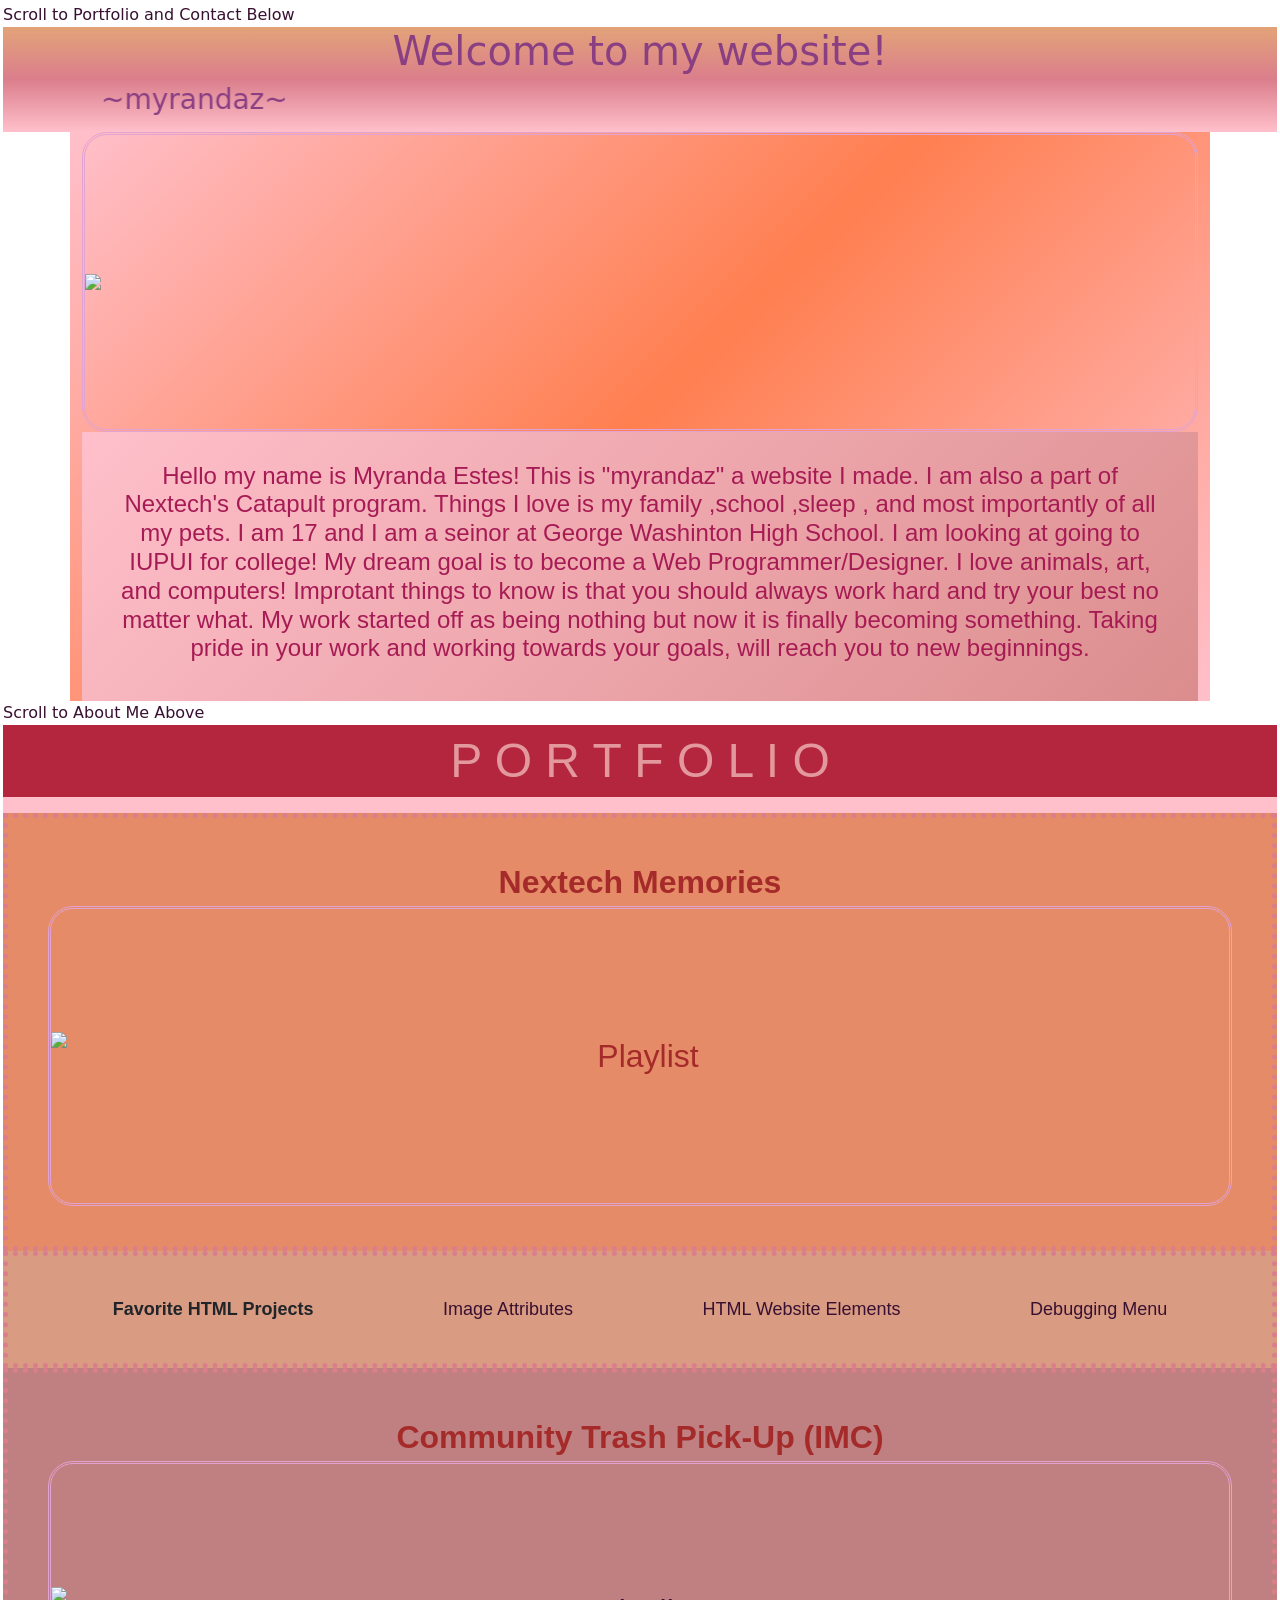
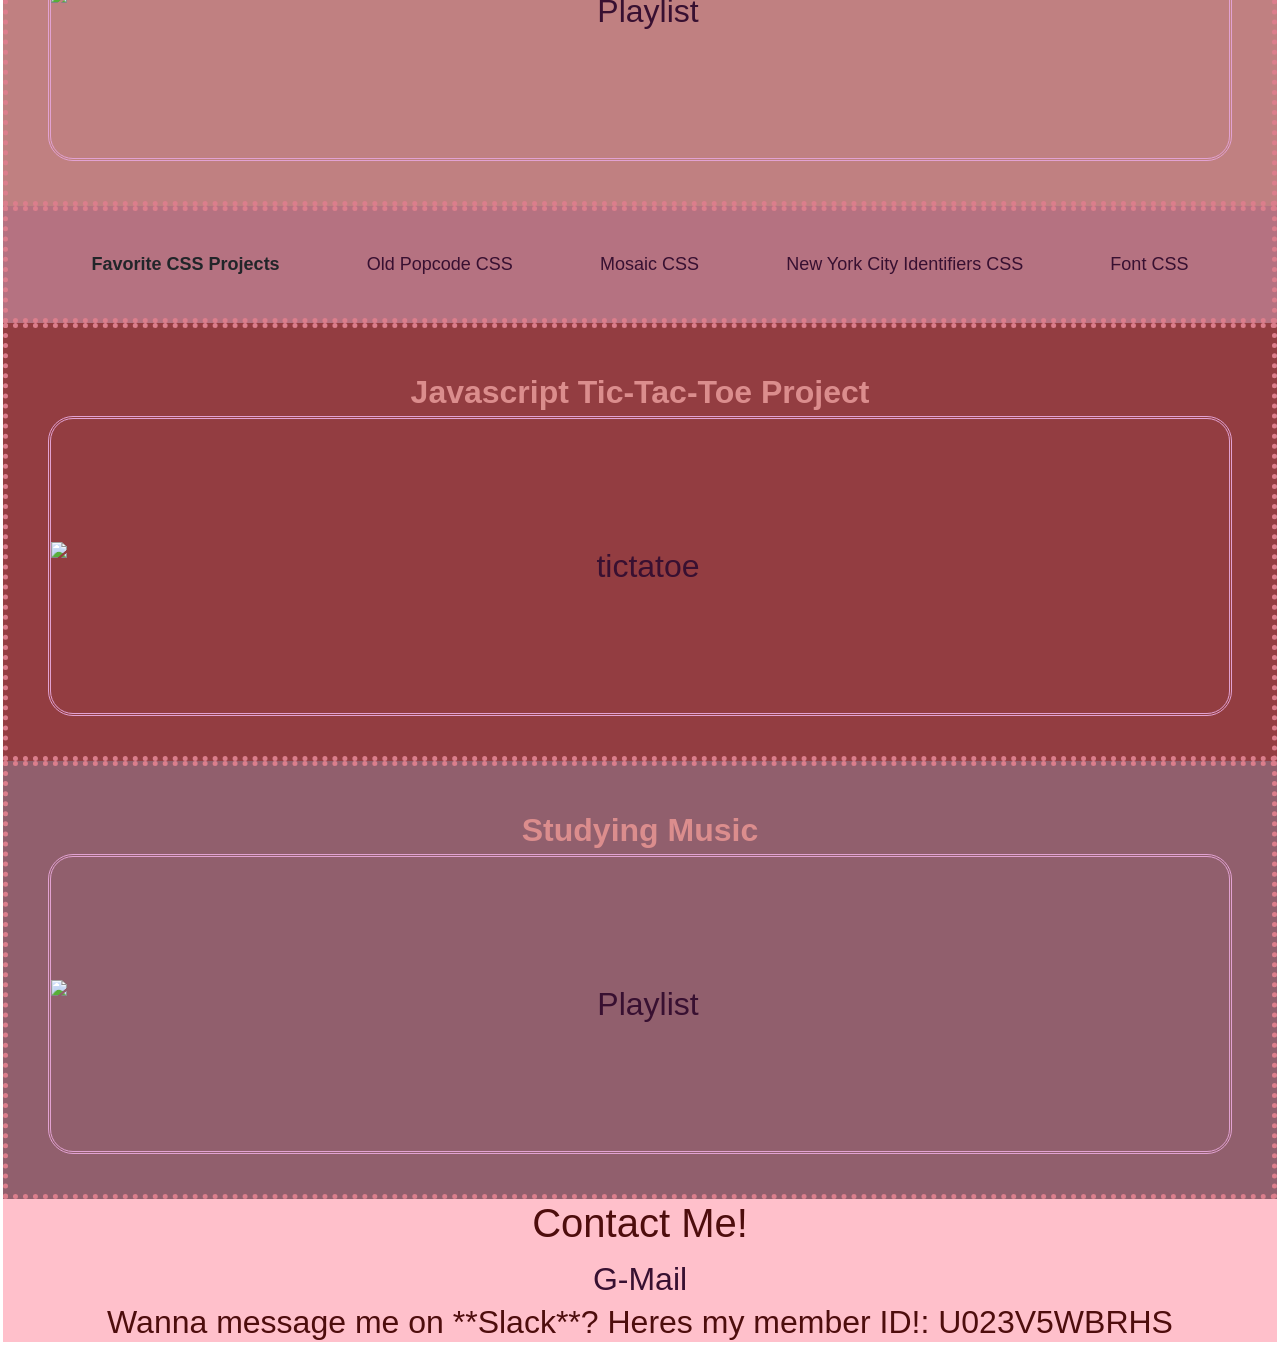
==== commit 669feadb: "Finalchange changes with html and grids with css" ====
--- a/home.html
+++ b/home.html
@@ -18,49 +18,44 @@
     <marquee behavior="scroll" direction="right" scrollamount="12"><h3>~myrandaz~</h3></marquee>
   </div>
       </div>
-        <div class="container">
+          <div class="container">
     
               <img src="https://i.imgur.com/tkz9PVh.jpg">
               <div class="text">
               <h4> Hello my name is Myranda Estes! This is "myrandaz" a website I made. 
                 I am also a part of Nextech's Catapult program.
-                Things I love is my family,school,sleep, and most important of all my pets. 
+                Things I love is my family ,school ,sleep , and most importantly of all my pets. 
                 I am 17 and I am a seinor at George Washinton High School. I am looking at going to IUPUI for college!
                 My dream goal is to become a Web Programmer/Designer.
-                I love animals, art, and computers!  improtant thigns to know is taht you should always work hard and try your best no matter what. 
-              My work started off as being nothing but now it is finally becoming something. Taking pride in your work and working towards your goals, will reach you to new beginnings. </h4>
+                I love animals, art, and computers!  Improtant things to know is that you should always work hard and try your best no matter what. 
+                My work started off as being nothing but now it is finally becoming something. 
+                Taking pride in your work and working towards your goals, will reach you to new beginnings. </h4>
                   </div>
                 </div>
               </div>
-    <div class="main" id="section2">
+      <div class="main" id="section2">
       <a href="#section1">Scroll to About Me Above</a>
       <div class="portfolio-section">
-        <p>P O R T F O L I O</p>
-        <div id="container-two">
-          <div class="cell cell-1">
+      <p>P O R T F O L I O</p>
+      <div id="container-two">
+      <div class="cell cell-1">
             <strong>Nextech Memories</strong>
             <img alt="Playlist"src="https://i.imgur.com/I9k0MIu.jpg" >
-        </div>
+      </div>
           <div class="cell cell-2"> 
-            <ul> <strong>Favorite HTML Projects</strong>
+           <strong>Favorite HTML Projects</strong>
 
-          <li>
+         
             <a href="https://popcode.org/?snapshot=5f366d63-79a5-435c-89af-bb732b72ad87">Image Attributes</a>
-          </li>
-
-          <li>
+         
             <a href="https://popcode.org/?snapshot=3b68b426-7062-4f3c-b532-d3f1c673c857">
             HTML Website Elements
             </a>
-          </li>
           
-          <li>
             <a href="https://popcode.org/?snapshot=555b7c1c-8a3a-4cf8-95a5-269b39387d71">
               Debugging Menu
             </a>
-          </li>
-
-        </ul>
+          
          
         </div>
           
@@ -71,45 +66,37 @@
             </a>
         </div>
           <div class="cell cell-4">
-              <ul> <strong>Favorite CSS Projects</strong>
-                <li>
+               <strong>Favorite CSS Projects</strong>
+                
                     <a href="https://popcode.org/?snapshot=2b7e457d-1fcf-4eeb-ac23-b83a24b06d74">
-                    Old Popcode CSS
+                  Old Popcode CSS
                     </a>
-                </li>
-
-                <li>
+      
                   <a href="https://popcode.org/?snapshot=2311f643-0441-4799-bd4c-a7e14646da7b">
                  Mosaic CSS
                   </a>
-                </li>
-
-                <li>
                 <a href="https://popcode.org/?snapshot=5b7a7b02-9d25-4a9b-92ea-149fbff89348">
                New York City Identifiers CSS
                 </a>
-                </li>
-
-            <li>
-              <a href="https://popcode.org/?snapshot=49654321-8aa4-461d-ac43-d5d2646a3ad9">
+               
+                <a href="https://popcode.org/?snapshot=49654321-8aa4-461d-ac43-d5d2646a3ad9">
              Font CSS
-              </a>
-             </li>
-              </ul>
+                </a>
+             
               
         </div>
           
           <div class="cell cell-5">
-            <strong>Study Lofi</strong>
-            <a href="https://www.youtube.com/watch?v=lTRiuFIWV54">
-              <img alt="Playlist"src="https://i.imgur.com/UsMR8PT.jpg" >
-                  </a>
-        </div>
-          <div class="cell cell-6">
             <strong>Javascript Tic-Tac-Toe Project</strong>
             <a href="https://popcode.org/?snapshot=5cb12f91-19f5-4723-80b7-a93c39ced034">
               <img alt="tictatoe"src="https://i.imgur.com/XIFmCCR.jpg">
               </a>
+        </div>
+          <div class="cell cell-6">
+            <strong>Studying Music</strong>
+              <a href="https://www.youtube.com/watch?v=lTRiuFIWV54">
+                <img alt="Playlist"src="https://i.imgur.com/UsMR8PT.jpg" >
+                    </a>
         </div>
           <div class="contact">
             <h1>Contact Me!</h1>
--- a/stylesheet.css
+++ b/stylesheet.css
@@ -90,6 +90,8 @@
   border: 5px dotted rgb(219, 126, 140);
   text-align:center;
   font-family:'Varela Round', sans-serif;
+  display:flex;
+  justify-content: space-around;
 }
 .cell-3{
   background-color: #c08081;
@@ -105,6 +107,8 @@
   text-align:center;
   border: 5px dotted rgb(219, 126, 140);
   font-family:'Varela Round', sans-serif;
+  display:flex;
+  justify-content: space-around;
 }
 .cell-5{
   background-color: #933d41;
@@ -131,5 +135,5 @@
   border: 5px white;
   text-align: center;
   font-family: sans-serif;
-  color:#a52b2b;
+  color:#4e0d0d;
 }
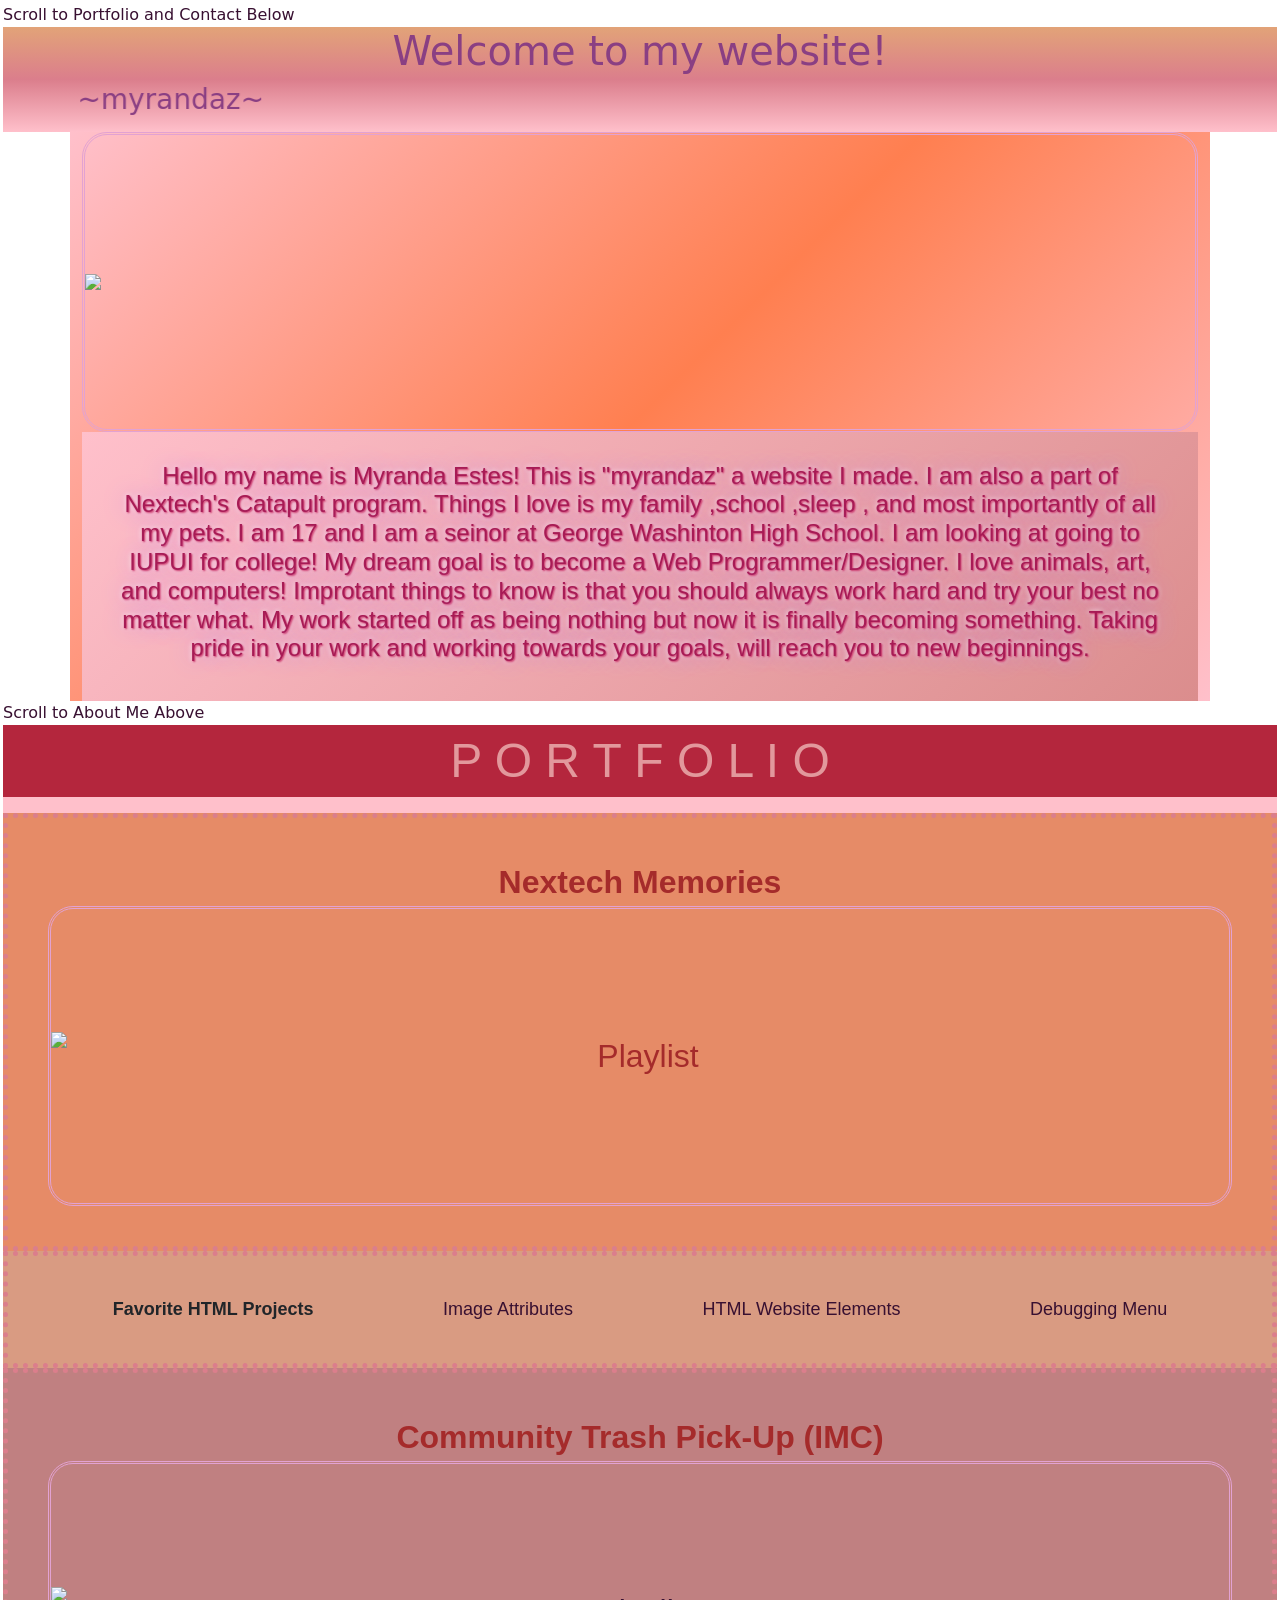
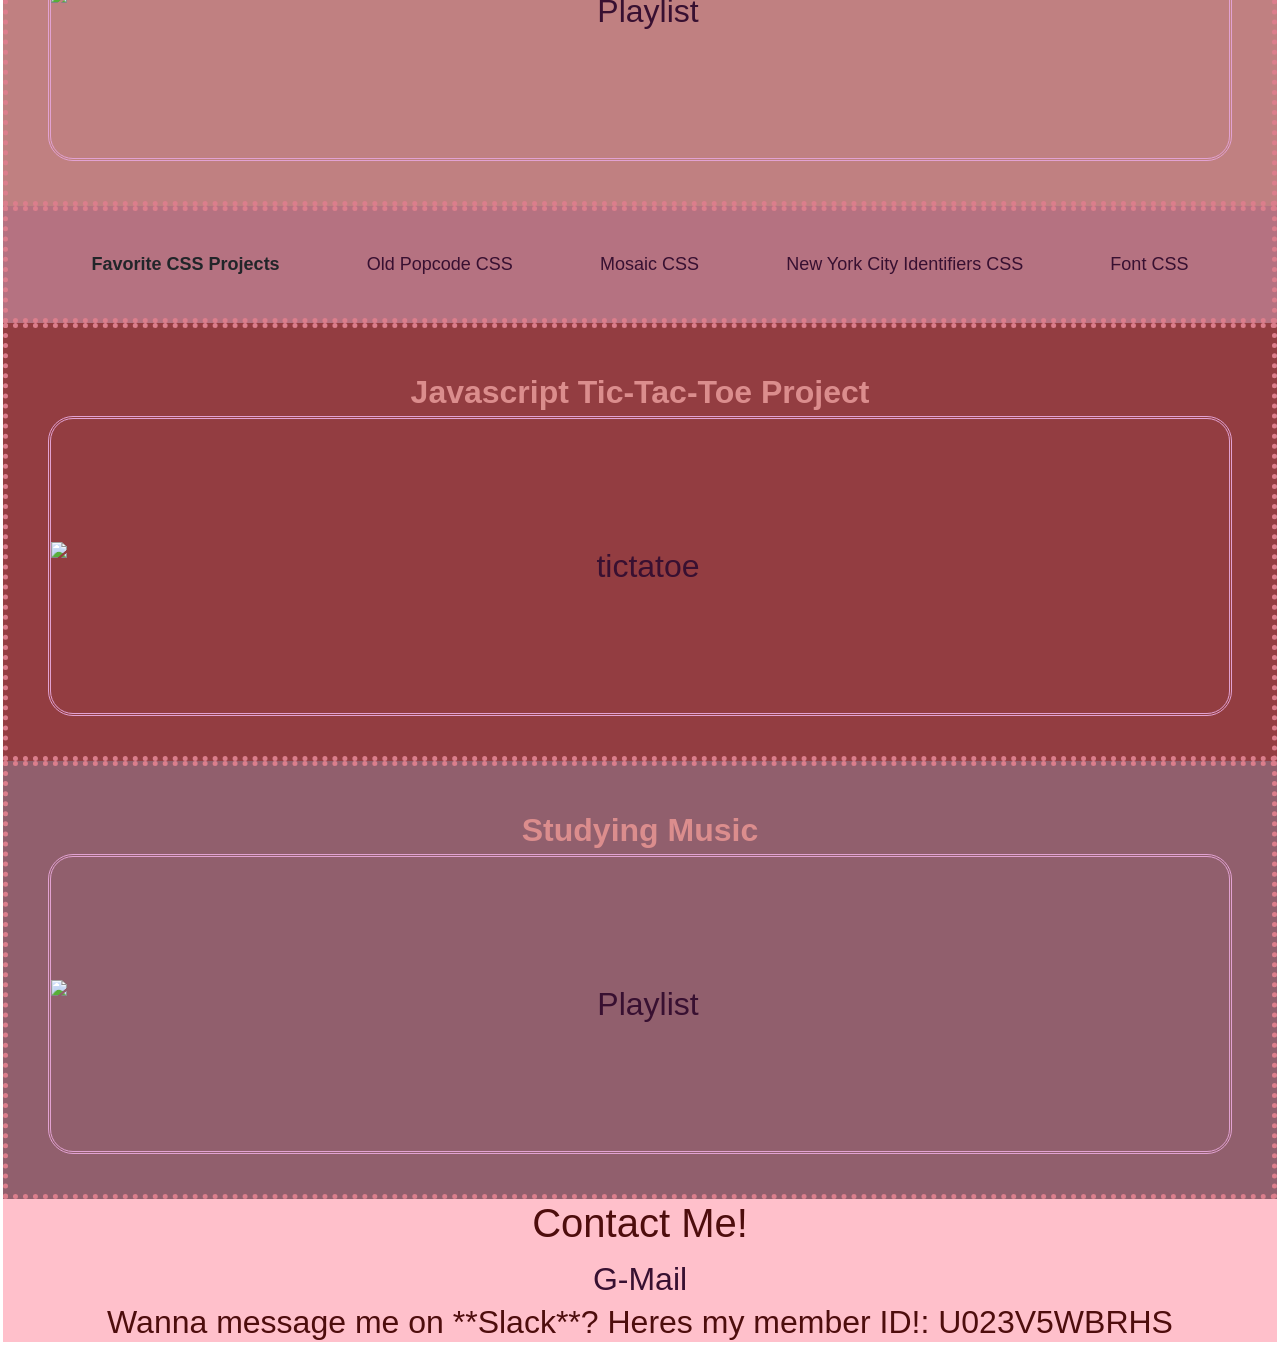
==== commit d89c4967: "Update home.html spaces" ====
--- a/home.html
+++ b/home.html
@@ -85,11 +85,11 @@
              
               
         </div>
-          
+      
           <div class="cell cell-5">
             <strong>Javascript Tic-Tac-Toe Project</strong>
-            <a href="https://popcode.org/?snapshot=5cb12f91-19f5-4723-80b7-a93c39ced034">
-              <img alt="tictatoe"src="https://i.imgur.com/XIFmCCR.jpg">
+              <a href="https://popcode.org/?snapshot=5cb12f91-19f5-4723-80b7-a93c39ced034">
+          <img alt="tictatoe"src="https://i.imgur.com/XIFmCCR.jpg">
               </a>
         </div>
           <div class="cell cell-6">
@@ -99,10 +99,10 @@
                     </a>
         </div>
           <div class="contact">
-            <h1>Contact Me!</h1>
+              <h1>Contact Me!</h1>
             <a href="mailto:  myrandaestes2014@gmail.com">
               G-Mail
-              </a>
+            </a>
             <h2>Wanna message me on **Slack**? Heres my member ID!: U023V5WBRHS</h2>
           </div>
         </div>
--- a/stylesheet.css
+++ b/stylesheet.css
@@ -59,6 +59,7 @@
 }
 h4{
     text-align: center;
+    text-shadow: 1px 1px 2px rgb(201, 43, 96), 0 0 25px rgb(199, 134, 229), 0 0 5px rgb(255, 255, 255);
 }
 a:any-link{
   color: rgb(56, 16, 49);
